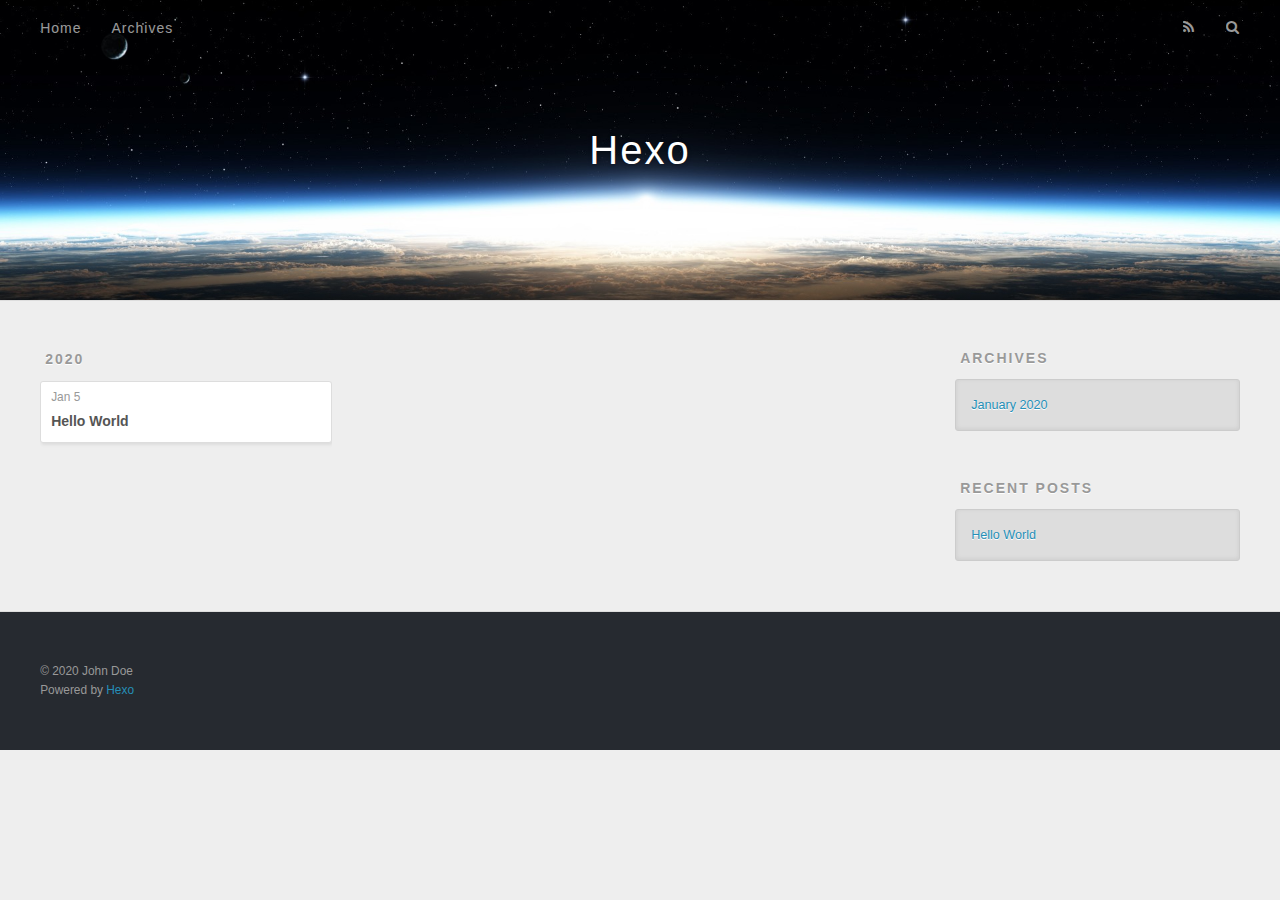
==== archives/index.html @ b9689f58 "Site updated: 2020-01-05 21:32:58" ====
<!DOCTYPE html>
<html>
<head>
  <meta charset="utf-8">
  

  
  <title>Archives | Hexo</title>
  <meta name="viewport" content="width=device-width, initial-scale=1, maximum-scale=1">
  <meta property="og:type" content="website">
<meta property="og:title" content="Hexo">
<meta property="og:url" content="http://yoursite.com/archives/index.html">
<meta property="og:site_name" content="Hexo">
<meta property="og:locale" content="en_US">
<meta property="article:author" content="John Doe">
<meta name="twitter:card" content="summary">
  
    <link rel="alternate" href="/atom.xml" title="Hexo" type="application/atom+xml">
  
  
    <link rel="icon" href="/favicon.png">
  
  
    <link href="//fonts.googleapis.com/css?family=Source+Code+Pro" rel="stylesheet" type="text/css">
  
  
<link rel="stylesheet" href="/css/style.css">

<meta name="generator" content="Hexo 4.2.0"></head>

<body>
  <div id="container">
    <div id="wrap">
      <header id="header">
  <div id="banner"></div>
  <div id="header-outer" class="outer">
    <div id="header-title" class="inner">
      <h1 id="logo-wrap">
        <a href="/" id="logo">Hexo</a>
      </h1>
      
    </div>
    <div id="header-inner" class="inner">
      <nav id="main-nav">
        <a id="main-nav-toggle" class="nav-icon"></a>
        
          <a class="main-nav-link" href="/">Home</a>
        
          <a class="main-nav-link" href="/archives">Archives</a>
        
      </nav>
      <nav id="sub-nav">
        
          <a id="nav-rss-link" class="nav-icon" href="/atom.xml" title="RSS Feed"></a>
        
        <a id="nav-search-btn" class="nav-icon" title="Search"></a>
      </nav>
      <div id="search-form-wrap">
        <form action="//google.com/search" method="get" accept-charset="UTF-8" class="search-form"><input type="search" name="q" class="search-form-input" placeholder="Search"><button type="submit" class="search-form-submit">&#xF002;</button><input type="hidden" name="sitesearch" value="http://yoursite.com"></form>
      </div>
    </div>
  </div>
</header>
      <div class="outer">
        <section id="main">
  
  
    
    
      
      
      <section class="archives-wrap">
        <div class="archive-year-wrap">
          <a href="/archives/2020" class="archive-year">2020</a>
        </div>
        <div class="archives">
    
    <article class="archive-article archive-type-post">
  <div class="archive-article-inner">
    <header class="archive-article-header">
      <a href="/2020/01/05/hello-world/" class="archive-article-date">
  <time datetime="2020-01-05T11:33:21.573Z" itemprop="datePublished">Jan 5</time>
</a>
      
  
    <h1 itemprop="name">
      <a class="archive-article-title" href="/2020/01/05/hello-world/">Hello World</a>
    </h1>
  

    </header>
  </div>
</article>
  
  
    </div></section>
  


</section>
        
          <aside id="sidebar">
  
    

  
    

  
    
  
    
  <div class="widget-wrap">
    <h3 class="widget-title">Archives</h3>
    <div class="widget">
      <ul class="archive-list"><li class="archive-list-item"><a class="archive-list-link" href="/archives/2020/01/">January 2020</a></li></ul>
    </div>
  </div>


  
    
  <div class="widget-wrap">
    <h3 class="widget-title">Recent Posts</h3>
    <div class="widget">
      <ul>
        
          <li>
            <a href="/2020/01/05/hello-world/">Hello World</a>
          </li>
        
      </ul>
    </div>
  </div>

  
</aside>
        
      </div>
      <footer id="footer">
  
  <div class="outer">
    <div id="footer-info" class="inner">
      &copy; 2020 John Doe<br>
      Powered by <a href="http://hexo.io/" target="_blank">Hexo</a>
    </div>
  </div>
</footer>
    </div>
    <nav id="mobile-nav">
  
    <a href="/" class="mobile-nav-link">Home</a>
  
    <a href="/archives" class="mobile-nav-link">Archives</a>
  
</nav>
    

<script src="//ajax.googleapis.com/ajax/libs/jquery/2.0.3/jquery.min.js"></script>


  
<link rel="stylesheet" href="/fancybox/jquery.fancybox.css">

  
<script src="/fancybox/jquery.fancybox.pack.js"></script>




<script src="/js/script.js"></script>




  </div>
</body>
</html>
---- css/style.css ----
body {
  width: 100%;
}
body:before,
body:after {
  content: "";
  display: table;
}
body:after {
  clear: both;
}
html,
body,
div,
span,
applet,
object,
iframe,
h1,
h2,
h3,
h4,
h5,
h6,
p,
blockquote,
pre,
a,
abbr,
acronym,
address,
big,
cite,
code,
del,
dfn,
em,
img,
ins,
kbd,
q,
s,
samp,
small,
strike,
strong,
sub,
sup,
tt,
var,
dl,
dt,
dd,
ol,
ul,
li,
fieldset,
form,
label,
legend,
table,
caption,
tbody,
tfoot,
thead,
tr,
th,
td {
  margin: 0;
  padding: 0;
  border: 0;
  outline: 0;
  font-weight: inherit;
  font-style: inherit;
  font-family: inherit;
  font-size: 100%;
  vertical-align: baseline;
}
body {
  line-height: 1;
  color: #000;
  background: #fff;
}
ol,
ul {
  list-style: none;
}
table {
  border-collapse: separate;
  border-spacing: 0;
  vertical-align: middle;
}
caption,
th,
td {
  text-align: left;
  font-weight: normal;
  vertical-align: middle;
}
a img {
  border: none;
}
input,
button {
  margin: 0;
  padding: 0;
}
input::-moz-focus-inner,
button::-moz-focus-inner {
  border: 0;
  padding: 0;
}
@font-face {
  font-family: FontAwesome;
  font-style: normal;
  font-weight: normal;
  src: url("fonts/fontawesome-webfont.eot?v=#4.0.3");
  src: url("fonts/fontawesome-webfont.eot?#iefix&v=#4.0.3") format("embedded-opentype"), url("fonts/fontawesome-webfont.woff?v=#4.0.3") format("woff"), url("fonts/fontawesome-webfont.ttf?v=#4.0.3") format("truetype"), url("fonts/fontawesome-webfont.svg#fontawesomeregular?v=#4.0.3") format("svg");
}
html,
body,
#container {
  height: 100%;
}
body {
  background: #eee;
  font: 14px -apple-system, BlinkMacSystemFont, "Segoe UI", "Roboto", "Oxygen", "Ubuntu", "Cantarell", "Fira Sans", "Droid Sans", "Helvetica Neue", sans-serif;
  -webkit-text-size-adjust: 100%;
}
.outer {
  max-width: 1220px;
  margin: 0 auto;
  padding: 0 20px;
}
.outer:before,
.outer:after {
  content: "";
  display: table;
}
.outer:after {
  clear: both;
}
.inner {
  display: inline;
  float: left;
  width: 98.33333333333333%;
  margin: 0 0.833333333333333%;
}
.left,
.alignleft {
  float: left;
}
.right,
.alignright {
  float: right;
}
.clear {
  clear: both;
}
#container {
  position: relative;
}
.mobile-nav-on {
  overflow: hidden;
}
#wrap {
  height: 100%;
  width: 100%;
  position: absolute;
  top: 0;
  left: 0;
  -webkit-transition: 0.2s ease-out;
  -moz-transition: 0.2s ease-out;
  -ms-transition: 0.2s ease-out;
  transition: 0.2s ease-out;
  z-index: 1;
  background: #eee;
}
.mobile-nav-on #wrap {
  left: 280px;
}
@media screen and (min-width: 768px) {
  #main {
    display: inline;
    float: left;
    width: 73.33333333333333%;
    margin: 0 0.833333333333333%;
  }
}
.article-date,
.article-category-link,
.archive-year,
.widget-title {
  text-decoration: none;
  text-transform: uppercase;
  letter-spacing: 2px;
  color: #999;
  margin-bottom: 1em;
  margin-left: 5px;
  line-height: 1em;
  text-shadow: 0 1px #fff;
  font-weight: bold;
}
.article-inner,
.archive-article-inner {
  background: #fff;
  -webkit-box-shadow: 1px 2px 3px #ddd;
  box-shadow: 1px 2px 3px #ddd;
  border: 1px solid #ddd;
  border-radius: 3px;
}
.article-entry h1,
.widget h1 {
  font-size: 2em;
}
.article-entry h2,
.widget h2 {
  font-size: 1.5em;
}
.article-entry h3,
.widget h3 {
  font-size: 1.3em;
}
.article-entry h4,
.widget h4 {
  font-size: 1.2em;
}
.article-entry h5,
.widget h5 {
  font-size: 1em;
}
.article-entry h6,
.widget h6 {
  font-size: 1em;
  color: #999;
}
.article-entry hr,
.widget hr {
  border: 1px dashed #ddd;
}
.article-entry strong,
.widget strong {
  font-weight: bold;
}
.article-entry em,
.widget em,
.article-entry cite,
.widget cite {
  font-style: italic;
}
.article-entry sup,
.widget sup,
.article-entry sub,
.widget sub {
  font-size: 0.75em;
  line-height: 0;
  position: relative;
  vertical-align: baseline;
}
.article-entry sup,
.widget sup {
  top: -0.5em;
}
.article-entry sub,
.widget sub {
  bottom: -0.2em;
}
.article-entry small,
.widget small {
  font-size: 0.85em;
}
.article-entry acronym,
.widget acronym,
.article-entry abbr,
.widget abbr {
  border-bottom: 1px dotted;
}
.article-entry ul,
.widget ul,
.article-entry ol,
.widget ol,
.article-entry dl,
.widget dl {
  margin: 0 20px;
  line-height: 1.6em;
}
.article-entry ul ul,
.widget ul ul,
.article-entry ol ul,
.widget ol ul,
.article-entry ul ol,
.widget ul ol,
.article-entry ol ol,
.widget ol ol {
  margin-top: 0;
  margin-bottom: 0;
}
.article-entry ul,
.widget ul {
  list-style: disc;
}
.article-entry ol,
.widget ol {
  list-style: decimal;
}
.article-entry dt,
.widget dt {
  font-weight: bold;
}
#header {
  height: 300px;
  position: relative;
  border-bottom: 1px solid #ddd;
}
#header:before,
#header:after {
  content: "";
  position: absolute;
  left: 0;
  right: 0;
  height: 40px;
}
#header:before {
  top: 0;
  background: -webkit-linear-gradient(rgba(0,0,0,0.2), transparent);
  background: -moz-linear-gradient(rgba(0,0,0,0.2), transparent);
  background: -ms-linear-gradient(rgba(0,0,0,0.2), transparent);
  background: linear-gradient(rgba(0,0,0,0.2), transparent);
}
#header:after {
  bottom: 0;
  background: -webkit-linear-gradient(transparent, rgba(0,0,0,0.2));
  background: -moz-linear-gradient(transparent, rgba(0,0,0,0.2));
  background: -ms-linear-gradient(transparent, rgba(0,0,0,0.2));
  background: linear-gradient(transparent, rgba(0,0,0,0.2));
}
#header-outer {
  height: 100%;
  position: relative;
}
#header-inner {
  position: relative;
  overflow: hidden;
}
#banner {
  position: absolute;
  top: 0;
  left: 0;
  width: 100%;
  height: 100%;
  background: url("images/banner.jpg") center #000;
  -webkit-background-size: cover;
  -moz-background-size: cover;
  background-size: cover;
  z-index: -1;
}
#header-title {
  text-align: center;
  height: 40px;
  position: absolute;
  top: 50%;
  left: 0;
  margin-top: -20px;
}
#logo,
#subtitle {
  text-decoration: none;
  color: #fff;
  font-weight: 300;
  text-shadow: 0 1px 4px rgba(0,0,0,0.3);
}
#logo {
  font-size: 40px;
  line-height: 40px;
  letter-spacing: 2px;
}
#subtitle {
  font-size: 16px;
  line-height: 16px;
  letter-spacing: 1px;
}
#subtitle-wrap {
  margin-top: 16px;
}
#main-nav {
  float: left;
  margin-left: -15px;
}
.nav-icon,
.main-nav-link {
  float: left;
  color: #fff;
  opacity: 0.6;
  text-decoration: none;
  text-shadow: 0 1px rgba(0,0,0,0.2);
  -webkit-transition: opacity 0.2s;
  -moz-transition: opacity 0.2s;
  -ms-transition: opacity 0.2s;
  transition: opacity 0.2s;
  display: block;
  padding: 20px 15px;
}
.nav-icon:hover,
.main-nav-link:hover {
  opacity: 1;
}
.nav-icon {
  font-family: FontAwesome;
  text-align: center;
  font-size: 14px;
  width: 14px;
  height: 14px;
  padding: 20px 15px;
  position: relative;
  cursor: pointer;
}
.main-nav-link {
  font-weight: 300;
  letter-spacing: 1px;
}
@media screen and (max-width: 479px) {
  .main-nav-link {
    display: none;
  }
}
#main-nav-toggle {
  display: none;
}
#main-nav-toggle:before {
  content: "\f0c9";
}
@media screen and (max-width: 479px) {
  #main-nav-toggle {
    display: block;
  }
}
#sub-nav {
  float: right;
  margin-right: -15px;
}
#nav-rss-link:before {
  content: "\f09e";
}
#nav-search-btn:before {
  content: "\f002";
}
#search-form-wrap {
  position: absolute;
  top: 15px;
  width: 150px;
  height: 30px;
  right: -150px;
  opacity: 0;
  -webkit-transition: 0.2s ease-out;
  -moz-transition: 0.2s ease-out;
  -ms-transition: 0.2s ease-out;
  transition: 0.2s ease-out;
}
#search-form-wrap.on {
  opacity: 1;
  right: 0;
}
@media screen and (max-width: 479px) {
  #search-form-wrap {
    width: 100%;
    right: -100%;
  }
}
.search-form {
  position: absolute;
  top: 0;
  left: 0;
  right: 0;
  background: #fff;
  padding: 5px 15px;
  border-radius: 15px;
  -webkit-box-shadow: 0 0 10px rgba(0,0,0,0.3);
  box-shadow: 0 0 10px rgba(0,0,0,0.3);
}
.search-form-input {
  border: none;
  background: none;
  color: #555;
  width: 100%;
  font: 13px -apple-system, BlinkMacSystemFont, "Segoe UI", "Roboto", "Oxygen", "Ubuntu", "Cantarell", "Fira Sans", "Droid Sans", "Helvetica Neue", sans-serif;
  outline: none;
}
.search-form-input::-webkit-search-results-decoration,
.search-form-input::-webkit-search-cancel-button {
  -webkit-appearance: none;
}
.search-form-submit {
  position: absolute;
  top: 50%;
  right: 10px;
  margin-top: -7px;
  font: 13px FontAwesome;
  border: none;
  background: none;
  color: #bbb;
  cursor: pointer;
}
.search-form-submit:hover,
.search-form-submit:focus {
  color: #777;
}
.article {
  margin: 50px 0;
}
.article-inner {
  overflow: hidden;
}
.article-meta:before,
.article-meta:after {
  content: "";
  display: table;
}
.article-meta:after {
  clear: both;
}
.article-date {
  float: left;
}
.article-category {
  float: left;
  line-height: 1em;
  color: #ccc;
  text-shadow: 0 1px #fff;
  margin-left: 8px;
}
.article-category:before {
  content: "\2022";
}
.article-category-link {
  margin: 0 12px 1em;
}
.article-header {
  padding: 20px 20px 0;
}
.article-title {
  text-decoration: none;
  font-size: 2em;
  font-weight: bold;
  color: #555;
  line-height: 1.1em;
  -webkit-transition: color 0.2s;
  -moz-transition: color 0.2s;
  -ms-transition: color 0.2s;
  transition: color 0.2s;
}
a.article-title:hover {
  color: #258fb8;
}
.article-entry {
  color: #555;
  padding: 0 20px;
}
.article-entry:before,
.article-entry:after {
  content: "";
  display: table;
}
.article-entry:after {
  clear: both;
}
.article-entry p,
.article-entry table {
  line-height: 1.6em;
  margin: 1.6em 0;
}
.article-entry h1,
.article-entry h2,
.article-entry h3,
.article-entry h4,
.article-entry h5,
.article-entry h6 {
  font-weight: bold;
}
.article-entry h1,
.article-entry h2,
.article-entry h3,
.article-entry h4,
.article-entry h5,
.article-entry h6 {
  line-height: 1.1em;
  margin: 1.1em 0;
}
.article-entry a {
  color: #258fb8;
  text-decoration: none;
}
.article-entry a:hover {
  text-decoration: underline;
}
.article-entry ul,
.article-entry ol,
.article-entry dl {
  margin-top: 1.6em;
  margin-bottom: 1.6em;
}
.article-entry img,
.article-entry video {
  max-width: 100%;
  height: auto;
  display: block;
  margin: auto;
}
.article-entry iframe {
  border: none;
}
.article-entry table {
  width: 100%;
  border-collapse: collapse;
  border-spacing: 0;
}
.article-entry th {
  font-weight: bold;
  border-bottom: 3px solid #ddd;
  padding-bottom: 0.5em;
}
.article-entry td {
  border-bottom: 1px solid #ddd;
  padding: 10px 0;
}
.article-entry blockquote {
  font-family: Georgia, "Times New Roman", serif;
  font-size: 1.4em;
  margin: 1.6em 20px;
  text-align: center;
}
.article-entry blockquote footer {
  font-size: 14px;
  margin: 1.6em 0;
  font-family: -apple-system, BlinkMacSystemFont, "Segoe UI", "Roboto", "Oxygen", "Ubuntu", "Cantarell", "Fira Sans", "Droid Sans", "Helvetica Neue", sans-serif;
}
.article-entry blockquote footer cite:before {
  content: "—";
  padding: 0 0.5em;
}
.article-entry .pullquote {
  text-align: left;
  width: 45%;
  margin: 0;
}
.article-entry .pullquote.left {
  margin-left: 0.5em;
  margin-right: 1em;
}
.article-entry .pullquote.right {
  margin-right: 0.5em;
  margin-left: 1em;
}
.article-entry .caption {
  color: #999;
  display: block;
  font-size: 0.9em;
  margin-top: 0.5em;
  position: relative;
  text-align: center;
}
.article-entry .video-container {
  position: relative;
  padding-top: 56.25%;
  height: 0;
  overflow: hidden;
}
.article-entry .video-container iframe,
.article-entry .video-container object,
.article-entry .video-container embed {
  position: absolute;
  top: 0;
  left: 0;
  width: 100%;
  height: 100%;
  margin-top: 0;
}
.article-more-link a {
  display: inline-block;
  line-height: 1em;
  padding: 6px 15px;
  border-radius: 15px;
  background: #eee;
  color: #999;
  text-shadow: 0 1px #fff;
  text-decoration: none;
}
.article-more-link a:hover {
  background: #258fb8;
  color: #fff;
  text-decoration: none;
  text-shadow: 0 1px #1e7293;
}
.article-footer {
  font-size: 0.85em;
  line-height: 1.6em;
  border-top: 1px solid #ddd;
  padding-top: 1.6em;
  margin: 0 20px 20px;
}
.article-footer:before,
.article-footer:after {
  content: "";
  display: table;
}
.article-footer:after {
  clear: both;
}
.article-footer a {
  color: #999;
  text-decoration: none;
}
.article-footer a:hover {
  color: #555;
}
.article-tag-list-item {
  float: left;
  margin-right: 10px;
}
.article-tag-list-link:before {
  content: "#";
}
.article-comment-link {
  float: right;
}
.article-comment-link:before {
  content: "\f075";
  font-family: FontAwesome;
  padding-right: 8px;
}
.article-share-link {
  cursor: pointer;
  float: right;
  margin-left: 20px;
}
.article-share-link:before {
  content: "\f064";
  font-family: FontAwesome;
  padding-right: 6px;
}
#article-nav {
  position: relative;
}
#article-nav:before,
#article-nav:after {
  content: "";
  display: table;
}
#article-nav:after {
  clear: both;
}
@media screen and (min-width: 768px) {
  #article-nav {
    margin: 50px 0;
  }
  #article-nav:before {
    width: 8px;
    height: 8px;
    position: absolute;
    top: 50%;
    left: 50%;
    margin-top: -4px;
    margin-left: -4px;
    content: "";
    border-radius: 50%;
    background: #ddd;
    -webkit-box-shadow: 0 1px 2px #fff;
    box-shadow: 0 1px 2px #fff;
  }
}
.article-nav-link-wrap {
  text-decoration: none;
  text-shadow: 0 1px #fff;
  color: #999;
  -webkit-box-sizing: border-box;
  -moz-box-sizing: border-box;
  box-sizing: border-box;
  margin-top: 50px;
  text-align: center;
  display: block;
}
.article-nav-link-wrap:hover {
  color: #555;
}
@media screen and (min-width: 768px) {
  .article-nav-link-wrap {
    width: 50%;
    margin-top: 0;
  }
}
@media screen and (min-width: 768px) {
  #article-nav-newer {
    float: left;
    text-align: right;
    padding-right: 20px;
  }
}
@media screen and (min-width: 768px) {
  #article-nav-older {
    float: right;
    text-align: left;
    padding-left: 20px;
  }
}
.article-nav-caption {
  text-transform: uppercase;
  letter-spacing: 2px;
  color: #ddd;
  line-height: 1em;
  font-weight: bold;
}
#article-nav-newer .article-nav-caption {
  margin-right: -2px;
}
.article-nav-title {
  font-size: 0.85em;
  line-height: 1.6em;
  margin-top: 0.5em;
}
.article-share-box {
  position: absolute;
  display: none;
  background: #fff;
  -webkit-box-shadow: 1px 2px 10px rgba(0,0,0,0.2);
  box-shadow: 1px 2px 10px rgba(0,0,0,0.2);
  border-radius: 3px;
  margin-left: -145px;
  overflow: hidden;
  z-index: 1;
}
.article-share-box.on {
  display: block;
}
.article-share-input {
  width: 100%;
  background: none;
  -webkit-box-sizing: border-box;
  -moz-box-sizing: border-box;
  box-sizing: border-box;
  font: 14px -apple-system, BlinkMacSystemFont, "Segoe UI", "Roboto", "Oxygen", "Ubuntu", "Cantarell", "Fira Sans", "Droid Sans", "Helvetica Neue", sans-serif;
  padding: 0 15px;
  color: #555;
  outline: none;
  border: 1px solid #ddd;
  border-radius: 3px 3px 0 0;
  height: 36px;
  line-height: 36px;
}
.article-share-links {
  background: #eee;
}
.article-share-links:before,
.article-share-links:after {
  content: "";
  display: table;
}
.article-share-links:after {
  clear: both;
}
.article-share-twitter,
.article-share-facebook,
.article-share-pinterest,
.article-share-google {
  width: 50px;
  height: 36px;
  display: block;
  float: left;
  position: relative;
  color: #999;
  text-shadow: 0 1px #fff;
}
.article-share-twitter:before,
.article-share-facebook:before,
.article-share-pinterest:before,
.article-share-google:before {
  font-size: 20px;
  font-family: FontAwesome;
  width: 20px;
  height: 20px;
  position: absolute;
  top: 50%;
  left: 50%;
  margin-top: -10px;
  margin-left: -10px;
  text-align: center;
}
.article-share-twitter:hover,
.article-share-facebook:hover,
.article-share-pinterest:hover,
.article-share-google:hover {
  color: #fff;
}
.article-share-twitter:before {
  content: "\f099";
}
.article-share-twitter:hover {
  background: #00aced;
  text-shadow: 0 1px #008abe;
}
.article-share-facebook:before {
  content: "\f09a";
}
.article-share-facebook:hover {
  background: #3b5998;
  text-shadow: 0 1px #2f477a;
}
.article-share-pinterest:before {
  content: "\f0d2";
}
.article-share-pinterest:hover {
  background: #cb2027;
  text-shadow: 0 1px #a21a1f;
}
.article-share-google:before {
  content: "\f0d5";
}
.article-share-google:hover {
  background: #dd4b39;
  text-shadow: 0 1px #be3221;
}
.article-gallery {
  background: #000;
  position: relative;
}
.article-gallery-photos {
  position: relative;
  overflow: hidden;
}
.article-gallery-img {
  display: none;
  max-width: 100%;
}
.article-gallery-img:first-child {
  display: block;
}
.article-gallery-img.loaded {
  position: absolute;
  display: block;
}
.article-gallery-img img {
  display: block;
  max-width: 100%;
  margin: 0 auto;
}
#comments {
  background: #fff;
  -webkit-box-shadow: 1px 2px 3px #ddd;
  box-shadow: 1px 2px 3px #ddd;
  padding: 20px;
  border: 1px solid #ddd;
  border-radius: 3px;
  margin: 50px 0;
}
#comments a {
  color: #258fb8;
}
.archives-wrap {
  margin: 50px 0;
}
.archives:before,
.archives:after {
  content: "";
  display: table;
}
.archives:after {
  clear: both;
}
.archive-year-wrap {
  margin-bottom: 1em;
}
.archives {
  -webkit-column-gap: 10px;
  -moz-column-gap: 10px;
  column-gap: 10px;
}
@media screen and (min-width: 480px) and (max-width: 767px) {
  .archives {
    -webkit-column-count: 2;
    -moz-column-count: 2;
    column-count: 2;
  }
}
@media screen and (min-width: 768px) {
  .archives {
    -webkit-column-count: 3;
    -moz-column-count: 3;
    column-count: 3;
  }
}
.archive-article {
  -webkit-column-break-inside: avoid;
  page-break-inside: avoid;
  overflow: hidden;
  break-inside: avoid-column;
}
.archive-article-inner {
  padding: 10px;
  margin-bottom: 15px;
}
.archive-article-title {
  text-decoration: none;
  font-weight: bold;
  color: #555;
  -webkit-transition: color 0.2s;
  -moz-transition: color 0.2s;
  -ms-transition: color 0.2s;
  transition: color 0.2s;
  line-height: 1.6em;
}
.archive-article-title:hover {
  color: #258fb8;
}
.archive-article-footer {
  margin-top: 1em;
}
.archive-article-date {
  color: #999;
  text-decoration: none;
  font-size: 0.85em;
  line-height: 1em;
  margin-bottom: 0.5em;
  display: block;
}
#page-nav {
  margin: 50px auto;
  background: #fff;
  -webkit-box-shadow: 1px 2px 3px #ddd;
  box-shadow: 1px 2px 3px #ddd;
  border: 1px solid #ddd;
  border-radius: 3px;
  text-align: center;
  color: #999;
  overflow: hidden;
}
#page-nav:before,
#page-nav:after {
  content: "";
  display: table;
}
#page-nav:after {
  clear: both;
}
#page-nav a,
#page-nav span {
  padding: 10px 20px;
  line-height: 1;
  height: 2ex;
}
#page-nav a {
  color: #999;
  text-decoration: none;
}
#page-nav a:hover {
  background: #999;
  color: #fff;
}
#page-nav .prev {
  float: left;
}
#page-nav .next {
  float: right;
}
#page-nav .page-number {
  display: inline-block;
}
@media screen and (max-width: 479px) {
  #page-nav .page-number {
    display: none;
  }
}
#page-nav .current {
  color: #555;
  font-weight: bold;
}
#page-nav .space {
  color: #ddd;
}
#footer {
  background: #262a30;
  padding: 50px 0;
  border-top: 1px solid #ddd;
  color: #999;
}
#footer a {
  color: #258fb8;
  text-decoration: none;
}
#footer a:hover {
  text-decoration: underline;
}
#footer-info {
  line-height: 1.6em;
  font-size: 0.85em;
}
.article-entry pre,
.article-entry .highlight {
  background: #2d2d2d;
  margin: 0 -20px;
  padding: 15px 20px;
  border-style: solid;
  border-color: #ddd;
  border-width: 1px 0;
  overflow: auto;
  color: #ccc;
  line-height: 22.400000000000002px;
}
.article-entry .highlight .gutter pre,
.article-entry .gist .gist-file .gist-data .line-numbers {
  color: #666;
  font-size: 0.85em;
}
.article-entry pre,
.article-entry code {
  font-family: "Source Code Pro", Consolas, Monaco, Menlo, Consolas, monospace;
}
.article-entry code {
  background: #eee;
  text-shadow: 0 1px #fff;
  padding: 0 0.3em;
}
.article-entry pre code {
  background: none;
  text-shadow: none;
  padding: 0;
}
.article-entry .highlight pre {
  border: none;
  margin: 0;
  padding: 0;
}
.article-entry .highlight table {
  margin: 0;
  width: auto;
}
.article-entry .highlight td {
  border: none;
  padding: 0;
}
.article-entry .highlight figcaption {
  font-size: 0.85em;
  color: #999;
  line-height: 1em;
  margin-bottom: 1em;
}
.article-entry .highlight figcaption:before,
.article-entry .highlight figcaption:after {
  content: "";
  display: table;
}
.article-entry .highlight figcaption:after {
  clear: both;
}
.article-entry .highlight figcaption a {
  float: right;
}
.article-entry .highlight .gutter pre {
  text-align: right;
  padding-right: 20px;
}
.article-entry .highlight .line {
  height: 22.400000000000002px;
}
.article-entry .highlight .line.marked {
  background: #515151;
}
.article-entry .gist {
  margin: 0 -20px;
  border-style: solid;
  border-color: #ddd;
  border-width: 1px 0;
  background: #2d2d2d;
  padding: 15px 20px 15px 0;
}
.article-entry .gist .gist-file {
  border: none;
  font-family: "Source Code Pro", Consolas, Monaco, Menlo, Consolas, monospace;
  margin: 0;
}
.article-entry .gist .gist-file .gist-data {
  background: none;
  border: none;
}
.article-entry .gist .gist-file .gist-data .line-numbers {
  background: none;
  border: none;
  padding: 0 20px 0 0;
}
.article-entry .gist .gist-file .gist-data .line-data {
  padding: 0 !important;
}
.article-entry .gist .gist-file .highlight {
  margin: 0;
  padding: 0;
  border: none;
}
.article-entry .gist .gist-file .gist-meta {
  background: #2d2d2d;
  color: #999;
  font: 0.85em -apple-system, BlinkMacSystemFont, "Segoe UI", "Roboto", "Oxygen", "Ubuntu", "Cantarell", "Fira Sans", "Droid Sans", "Helvetica Neue", sans-serif;
  text-shadow: 0 0;
  padding: 0;
  margin-top: 1em;
  margin-left: 20px;
}
.article-entry .gist .gist-file .gist-meta a {
  color: #258fb8;
  font-weight: normal;
}
.article-entry .gist .gist-file .gist-meta a:hover {
  text-decoration: underline;
}
pre .comment,
pre .title {
  color: #999;
}
pre .variable,
pre .attribute,
pre .tag,
pre .regexp,
pre .ruby .constant,
pre .xml .tag .title,
pre .xml .pi,
pre .xml .doctype,
pre .html .doctype,
pre .css .id,
pre .css .class,
pre .css .pseudo {
  color: #f2777a;
}
pre .number,
pre .preprocessor,
pre .built_in,
pre .literal,
pre .params,
pre .constant {
  color: #f99157;
}
pre .class,
pre .ruby .class .title,
pre .css .rules .attribute {
  color: #9c9;
}
pre .string,
pre .value,
pre .inheritance,
pre .header,
pre .ruby .symbol,
pre .xml .cdata {
  color: #9c9;
}
pre .css .hexcolor {
  color: #6cc;
}
pre .function,
pre .python .decorator,
pre .python .title,
pre .ruby .function .title,
pre .ruby .title .keyword,
pre .perl .sub,
pre .javascript .title,
pre .coffeescript .title {
  color: #69c;
}
pre .keyword,
pre .javascript .function {
  color: #c9c;
}
@media screen and (max-width: 479px) {
  #mobile-nav {
    position: absolute;
    top: 0;
    left: 0;
    width: 280px;
    height: 100%;
    background: #191919;
    border-right: 1px solid #fff;
  }
}
@media screen and (max-width: 479px) {
  .mobile-nav-link {
    display: block;
    color: #999;
    text-decoration: none;
    padding: 15px 20px;
    font-weight: bold;
  }
  .mobile-nav-link:hover {
    color: #fff;
  }
}
@media screen and (min-width: 768px) {
  #sidebar {
    display: inline;
    float: left;
    width: 23.333333333333332%;
    margin: 0 0.833333333333333%;
  }
}
.widget-wrap {
  margin: 50px 0;
}
.widget {
  color: #777;
  text-shadow: 0 1px #fff;
  background: #ddd;
  -webkit-box-shadow: 0 -1px 4px #ccc inset;
  box-shadow: 0 -1px 4px #ccc inset;
  border: 1px solid #ccc;
  padding: 15px;
  border-radius: 3px;
}
.widget a {
  color: #258fb8;
  text-decoration: none;
}
.widget a:hover {
  text-decoration: underline;
}
.widget ul ul,
.widget ol ul,
.widget dl ul,
.widget ul ol,
.widget ol ol,
.widget dl ol,
.widget ul dl,
.widget ol dl,
.widget dl dl {
  margin-left: 15px;
  list-style: disc;
}
.widget {
  line-height: 1.6em;
  word-wrap: break-word;
  font-size: 0.9em;
}
.widget ul,
.widget ol {
  list-style: none;
  margin: 0;
}
.widget ul ul,
.widget ol ul,
.widget ul ol,
.widget ol ol {
  margin: 0 20px;
}
.widget ul ul,
.widget ol ul {
  list-style: disc;
}
.widget ul ol,
.widget ol ol {
  list-style: decimal;
}
.category-list-count,
.tag-list-count,
.archive-list-count {
  padding-left: 5px;
  color: #999;
  font-size: 0.85em;
}
.category-list-count:before,
.tag-list-count:before,
.archive-list-count:before {
  content: "(";
}
.category-list-count:after,
.tag-list-count:after,
.archive-list-count:after {
  content: ")";
}
.tagcloud a {
  margin-right: 5px;
  display: inline-block;
}
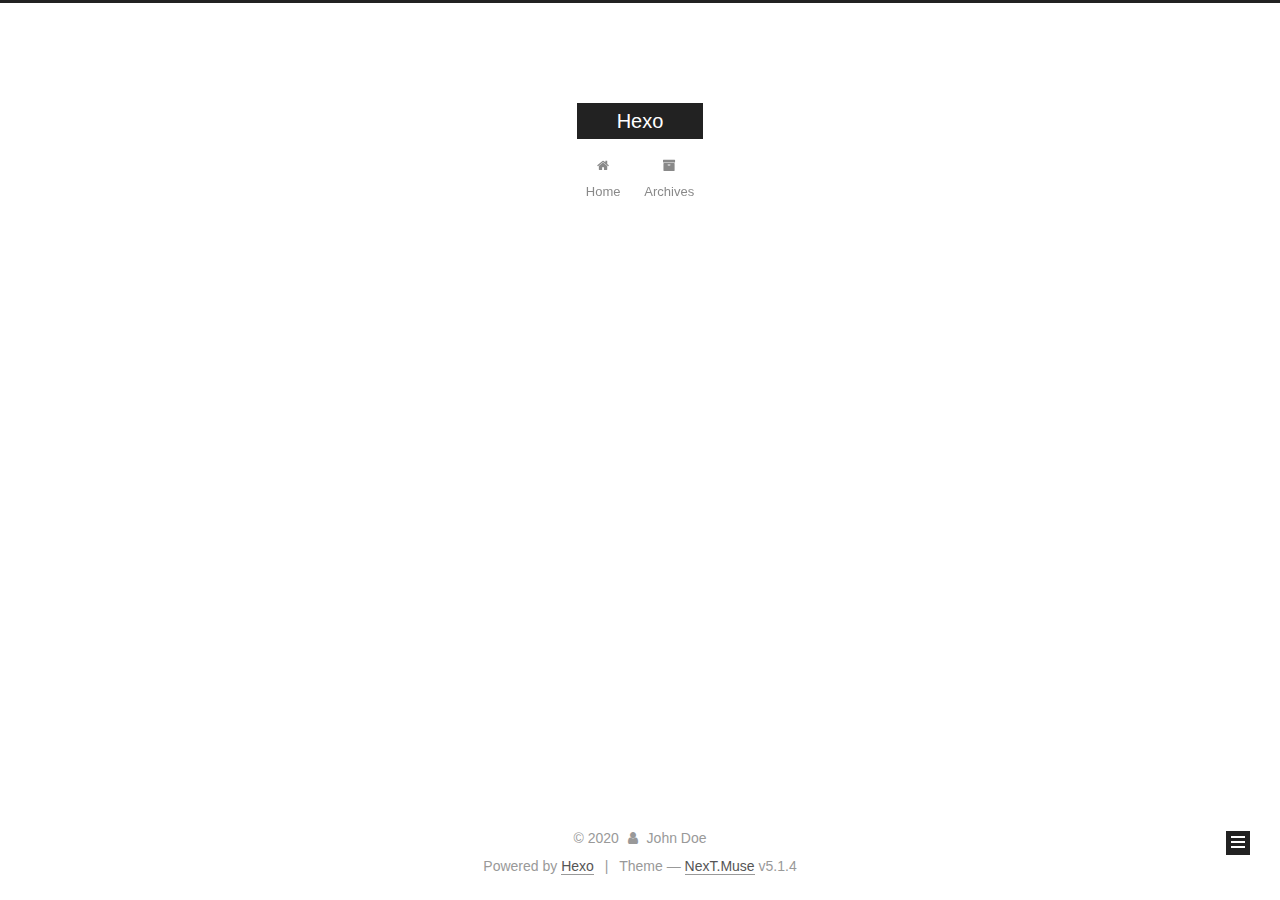
==== commit 4323f5ad: "Site updated: 2020-01-29 20:33:16" ====
--- a/archives/index.html
+++ b/archives/index.html
@@ -1,178 +1,588 @@
 <!DOCTYPE html>
-<html>
+
+
+
+  
+
+
+<html class="theme-next muse use-motion" lang="en">
 <head>
-  <meta charset="utf-8">
-  
-
-  
-  <title>Archives | Hexo</title>
-  <meta name="viewport" content="width=device-width, initial-scale=1, maximum-scale=1">
-  <meta property="og:type" content="website">
+  <meta charset="UTF-8"/>
+<meta http-equiv="X-UA-Compatible" content="IE=edge" />
+<meta name="viewport" content="width=device-width, initial-scale=1, maximum-scale=1"/>
+<meta name="theme-color" content="#222">
+
+
+
+
+
+
+
+
+
+<meta http-equiv="Cache-Control" content="no-transform" />
+<meta http-equiv="Cache-Control" content="no-siteapp" />
+
+
+
+
+
+
+
+
+
+
+
+
+
+
+
+
+  
+  
+  <link href="/lib/fancybox/source/jquery.fancybox.css?v=2.1.5" rel="stylesheet" type="text/css" />
+
+
+
+
+
+
+
+<link href="/lib/font-awesome/css/font-awesome.min.css?v=4.6.2" rel="stylesheet" type="text/css" />
+
+<link href="/css/main.css?v=5.1.4" rel="stylesheet" type="text/css" />
+
+
+  <link rel="apple-touch-icon" sizes="180x180" href="/images/apple-touch-icon-next.png?v=5.1.4">
+
+
+  <link rel="icon" type="image/png" sizes="32x32" href="/images/favicon-32x32-next.png?v=5.1.4">
+
+
+  <link rel="icon" type="image/png" sizes="16x16" href="/images/favicon-16x16-next.png?v=5.1.4">
+
+
+  <link rel="mask-icon" href="/images/logo.svg?v=5.1.4" color="#222">
+
+
+
+
+
+  <meta name="keywords" content="Hexo, NexT" />
+
+
+
+
+
+
+
+
+
+
+<meta property="og:type" content="website">
 <meta property="og:title" content="Hexo">
 <meta property="og:url" content="http://yoursite.com/archives/index.html">
 <meta property="og:site_name" content="Hexo">
 <meta property="og:locale" content="en_US">
 <meta property="article:author" content="John Doe">
 <meta name="twitter:card" content="summary">
-  
-    <link rel="alternate" href="/atom.xml" title="Hexo" type="application/atom+xml">
-  
-  
-    <link rel="icon" href="/favicon.png">
-  
-  
-    <link href="//fonts.googleapis.com/css?family=Source+Code+Pro" rel="stylesheet" type="text/css">
-  
-  
-<link rel="stylesheet" href="/css/style.css">
+
+
+
+<script type="text/javascript" id="hexo.configurations">
+  var NexT = window.NexT || {};
+  var CONFIG = {
+    root: '/',
+    scheme: 'Muse',
+    version: '5.1.4',
+    sidebar: {"position":"left","display":"post","offset":12,"b2t":false,"scrollpercent":false,"onmobile":false},
+    fancybox: true,
+    tabs: true,
+    motion: {"enable":true,"async":false,"transition":{"post_block":"fadeIn","post_header":"slideDownIn","post_body":"slideDownIn","coll_header":"slideLeftIn","sidebar":"slideUpIn"}},
+    duoshuo: {
+      userId: '0',
+      author: 'Author'
+    },
+    algolia: {
+      applicationID: '',
+      apiKey: '',
+      indexName: '',
+      hits: {"per_page":10},
+      labels: {"input_placeholder":"Search for Posts","hits_empty":"We didn't find any results for the search: ${query}","hits_stats":"${hits} results found in ${time} ms"}
+    }
+  };
+</script>
+
+
+
+  <link rel="canonical" href="http://yoursite.com/archives/"/>
+
+
+
+
+
+  <title>Archive | Hexo</title>
+  
+
+
+
+
+
+
+
 
 <meta name="generator" content="Hexo 4.2.0"></head>
 
-<body>
-  <div id="container">
-    <div id="wrap">
-      <header id="header">
-  <div id="banner"></div>
-  <div id="header-outer" class="outer">
-    <div id="header-title" class="inner">
-      <h1 id="logo-wrap">
-        <a href="/" id="logo">Hexo</a>
-      </h1>
-      
+<body itemscope itemtype="http://schema.org/WebPage" lang="en">
+
+  
+  
+    
+  
+
+  <div class="container sidebar-position-left page-archive">
+    <div class="headband"></div>
+
+    <header id="header" class="header" itemscope itemtype="http://schema.org/WPHeader">
+      <div class="header-inner"><div class="site-brand-wrapper">
+  <div class="site-meta ">
+    
+
+    <div class="custom-logo-site-title">
+      <a href="/"  class="brand" rel="start">
+        <span class="logo-line-before"><i></i></span>
+        <span class="site-title">Hexo</span>
+        <span class="logo-line-after"><i></i></span>
+      </a>
     </div>
-    <div id="header-inner" class="inner">
-      <nav id="main-nav">
-        <a id="main-nav-toggle" class="nav-icon"></a>
-        
-          <a class="main-nav-link" href="/">Home</a>
-        
-          <a class="main-nav-link" href="/archives">Archives</a>
-        
-      </nav>
-      <nav id="sub-nav">
-        
-          <a id="nav-rss-link" class="nav-icon" href="/atom.xml" title="RSS Feed"></a>
-        
-        <a id="nav-search-btn" class="nav-icon" title="Search"></a>
-      </nav>
-      <div id="search-form-wrap">
-        <form action="//google.com/search" method="get" accept-charset="UTF-8" class="search-form"><input type="search" name="q" class="search-form-input" placeholder="Search"><button type="submit" class="search-form-submit">&#xF002;</button><input type="hidden" name="sitesearch" value="http://yoursite.com"></form>
+      
+        <p class="site-subtitle"></p>
+      
+  </div>
+
+  <div class="site-nav-toggle">
+    <button>
+      <span class="btn-bar"></span>
+      <span class="btn-bar"></span>
+      <span class="btn-bar"></span>
+    </button>
+  </div>
+</div>
+
+<nav class="site-nav">
+  
+
+  
+    <ul id="menu" class="menu">
+      
+        
+        <li class="menu-item menu-item-home">
+          <a href="/%20" rel="section">
+            
+              <i class="menu-item-icon fa fa-fw fa-home"></i> <br />
+            
+            Home
+          </a>
+        </li>
+      
+        
+        <li class="menu-item menu-item-archives">
+          <a href="/archives/%20" rel="section">
+            
+              <i class="menu-item-icon fa fa-fw fa-archive"></i> <br />
+            
+            Archives
+          </a>
+        </li>
+      
+
+      
+    </ul>
+  
+
+  
+</nav>
+
+
+
+ </div>
+    </header>
+
+    <main id="main" class="main">
+      <div class="main-inner">
+        <div class="content-wrap">
+          <div id="content" class="content">
+            
+
+  
+  
+  
+  <div class="post-block archive">
+    <div id="posts" class="posts-collapse">
+      <span class="archive-move-on"></span>
+
+      <span class="archive-page-counter">
+        
+        
+        
+          
+        
+        Um..! 2 posts in total. Keep on posting.
+      </span>
+
+      
+
+        
+        
+        
+
+        
+          
+          <div class="collection-title">
+            <h1 class="archive-year" id="archive-year-2020">2020</h1>
+          </div>
+        
+        
+
+        
+
+  <article class="post post-type-normal" itemscope itemtype="http://schema.org/Article">
+    <header class="post-header">
+
+      <h2 class="post-title">
+        
+            <a class="post-title-link" href="/2020/01/27/%E7%AC%AC%E4%B8%80%E7%AF%87%E5%8D%9A%E5%AE%A2/" itemprop="url">
+              
+                <span itemprop="name">第一篇博客</span>
+              
+            </a>
+        
+      </h2>
+
+      <div class="post-meta">
+        <time class="post-time" itemprop="dateCreated"
+              datetime="2020-01-27T15:03:04+08:00"
+              content="2020-01-27" >
+          01-27
+        </time>
       </div>
+
+    </header>
+  </article>
+
+
+
+      
+
+        
+        
+        
+
+        
+        
+
+        
+
+  <article class="post post-type-normal" itemscope itemtype="http://schema.org/Article">
+    <header class="post-header">
+
+      <h2 class="post-title">
+        
+            <a class="post-title-link" href="/2020/01/05/%E4%BE%9D%E6%89%98Github%E6%90%AD%E5%BB%BA%E8%87%AA%E5%B7%B1%E7%9A%84%E5%8D%9A%E5%AE%A2/" itemprop="url">
+              
+                <span itemprop="name">依托Github搭建自己的博客</span>
+              
+            </a>
+        
+      </h2>
+
+      <div class="post-meta">
+        <time class="post-time" itemprop="dateCreated"
+              datetime="2020-01-05T19:33:21+08:00"
+              content="2020-01-05" >
+          01-05
+        </time>
+      </div>
+
+    </header>
+  </article>
+
+
+
+      
+
     </div>
   </div>
-</header>
-      <div class="outer">
-        <section id="main">
-  
-  
-    
-    
-      
-      
-      <section class="archives-wrap">
-        <div class="archive-year-wrap">
-          <a href="/archives/2020" class="archive-year">2020</a>
+  
+  
+  
+
+  
+
+
+
+          </div>
+          
+
+
+          
+
         </div>
-        <div class="archives">
-    
-    <article class="archive-article archive-type-post">
-  <div class="archive-article-inner">
-    <header class="archive-article-header">
-      <a href="/2020/01/05/hello-world/" class="archive-article-date">
-  <time datetime="2020-01-05T11:33:21.573Z" itemprop="datePublished">Jan 5</time>
-</a>
-      
-  
-    <h1 itemprop="name">
-      <a class="archive-article-title" href="/2020/01/05/hello-world/">Hello World</a>
-    </h1>
-  
-
-    </header>
-  </div>
-</article>
-  
-  
-    </div></section>
-  
-
-
-</section>
-        
-          <aside id="sidebar">
-  
-    
-
-  
-    
-
-  
-    
-  
-    
-  <div class="widget-wrap">
-    <h3 class="widget-title">Archives</h3>
-    <div class="widget">
-      <ul class="archive-list"><li class="archive-list-item"><a class="archive-list-link" href="/archives/2020/01/">January 2020</a></li></ul>
+        
+          
+  
+  <div class="sidebar-toggle">
+    <div class="sidebar-toggle-line-wrap">
+      <span class="sidebar-toggle-line sidebar-toggle-line-first"></span>
+      <span class="sidebar-toggle-line sidebar-toggle-line-middle"></span>
+      <span class="sidebar-toggle-line sidebar-toggle-line-last"></span>
     </div>
   </div>
 
-
-  
+  <aside id="sidebar" class="sidebar">
     
-  <div class="widget-wrap">
-    <h3 class="widget-title">Recent Posts</h3>
-    <div class="widget">
-      <ul>
-        
-          <li>
-            <a href="/2020/01/05/hello-world/">Hello World</a>
-          </li>
-        
-      </ul>
+    <div class="sidebar-inner">
+
+      
+
+      
+
+      <section class="site-overview-wrap sidebar-panel sidebar-panel-active">
+        <div class="site-overview">
+          <div class="site-author motion-element" itemprop="author" itemscope itemtype="http://schema.org/Person">
+            
+              <p class="site-author-name" itemprop="name">John Doe</p>
+              <p class="site-description motion-element" itemprop="description"></p>
+          </div>
+
+          <nav class="site-state motion-element">
+
+            
+              <div class="site-state-item site-state-posts">
+              
+                <a href="/archives/%20%7C%7C%20archive">
+              
+                  <span class="site-state-item-count">2</span>
+                  <span class="site-state-item-name">posts</span>
+                </a>
+              </div>
+            
+
+            
+
+            
+
+          </nav>
+
+          
+
+          
+
+          
+          
+
+          
+          
+
+          
+
+        </div>
+      </section>
+
+      
+
+      
+
     </div>
+  </aside>
+
+
+        
+      </div>
+    </main>
+
+    <footer id="footer" class="footer">
+      <div class="footer-inner">
+        <div class="copyright">&copy; <span itemprop="copyrightYear">2020</span>
+  <span class="with-love">
+    <i class="fa fa-user"></i>
+  </span>
+  <span class="author" itemprop="copyrightHolder">John Doe</span>
+
+  
+</div>
+
+
+  <div class="powered-by">Powered by <a class="theme-link" target="_blank" href="https://hexo.io">Hexo</a></div>
+
+
+
+  <span class="post-meta-divider">|</span>
+
+
+
+  <div class="theme-info">Theme &mdash; <a class="theme-link" target="_blank" href="https://github.com/iissnan/hexo-theme-next">NexT.Muse</a> v5.1.4</div>
+
+
+
+
+        
+
+
+
+
+
+
+
+        
+      </div>
+    </footer>
+
+    
+      <div class="back-to-top">
+        <i class="fa fa-arrow-up"></i>
+        
+      </div>
+    
+
+    
+
   </div>
 
   
-</aside>
-        
-      </div>
-      <footer id="footer">
-  
-  <div class="outer">
-    <div id="footer-info" class="inner">
-      &copy; 2020 John Doe<br>
-      Powered by <a href="http://hexo.io/" target="_blank">Hexo</a>
-    </div>
-  </div>
-</footer>
-    </div>
-    <nav id="mobile-nav">
-  
-    <a href="/" class="mobile-nav-link">Home</a>
-  
-    <a href="/archives" class="mobile-nav-link">Archives</a>
-  
-</nav>
-    
-
-<script src="//ajax.googleapis.com/ajax/libs/jquery/2.0.3/jquery.min.js"></script>
-
-
-  
-<link rel="stylesheet" href="/fancybox/jquery.fancybox.css">
-
-  
-<script src="/fancybox/jquery.fancybox.pack.js"></script>
-
-
-
-
-<script src="/js/script.js"></script>
-
-
-
-
-  </div>
+
+<script type="text/javascript">
+  if (Object.prototype.toString.call(window.Promise) !== '[object Function]') {
+    window.Promise = null;
+  }
+</script>
+
+
+
+
+
+
+
+
+
+  
+
+
+
+
+
+
+
+
+
+
+
+
+  
+  
+    <script type="text/javascript" src="/lib/jquery/index.js?v=2.1.3"></script>
+  
+
+  
+  
+    <script type="text/javascript" src="/lib/fastclick/lib/fastclick.min.js?v=1.0.6"></script>
+  
+
+  
+  
+    <script type="text/javascript" src="/lib/jquery_lazyload/jquery.lazyload.js?v=1.9.7"></script>
+  
+
+  
+  
+    <script type="text/javascript" src="/lib/velocity/velocity.min.js?v=1.2.1"></script>
+  
+
+  
+  
+    <script type="text/javascript" src="/lib/velocity/velocity.ui.min.js?v=1.2.1"></script>
+  
+
+  
+  
+    <script type="text/javascript" src="/lib/fancybox/source/jquery.fancybox.pack.js?v=2.1.5"></script>
+  
+
+
+  
+
+
+  <script type="text/javascript" src="/js/src/utils.js?v=5.1.4"></script>
+
+  <script type="text/javascript" src="/js/src/motion.js?v=5.1.4"></script>
+
+
+
+  
+  
+
+  
+
+  
+
+
+  <script type="text/javascript" src="/js/src/bootstrap.js?v=5.1.4"></script>
+
+
+
+  
+
+
+  
+
+
+
+
+	
+
+
+
+
+
+  
+
+
+
+
+
+  
+
+
+
+
+
+
+
+
+
+
+
+
+  
+
+
+
+
+
+  
+
+  
+
+  
+
+  
+  
+
+  
+
+  
+
+  
+
 </body>
-</html>+</html>
--- a/css/main.css
+++ b/css/main.css
@@ -0,0 +1,2662 @@
+/* normalize.css v3.0.2 | MIT License | git.io/normalize */
+html {
+  font-family: sans-serif; /* 1 */
+  -ms-text-size-adjust: 100%; /* 2 */
+  -webkit-text-size-adjust: 100%; /* 2 */
+}
+body {
+  margin: 0;
+}
+article,
+aside,
+details,
+figcaption,
+figure,
+footer,
+header,
+hgroup,
+main,
+menu,
+nav,
+section,
+summary {
+  display: block;
+}
+audio,
+canvas,
+progress,
+video {
+  display: inline-block; /* 1 */
+  vertical-align: baseline; /* 2 */
+}
+audio:not([controls]) {
+  display: none;
+  height: 0;
+}
+[hidden],
+template {
+  display: none;
+}
+a {
+  background-color: transparent;
+}
+a:active,
+a:hover {
+  outline: 0;
+}
+abbr[title] {
+  border-bottom: 1px dotted;
+}
+b,
+strong {
+  font-weight: bold;
+}
+dfn {
+  font-style: italic;
+}
+h1 {
+  font-size: 2em;
+  margin: 0.67em 0;
+}
+mark {
+  background: #ff0;
+  color: #000;
+}
+small {
+  font-size: 80%;
+}
+sub,
+sup {
+  font-size: 75%;
+  line-height: 0;
+  position: relative;
+  vertical-align: baseline;
+}
+sup {
+  top: -0.5em;
+}
+sub {
+  bottom: -0.25em;
+}
+img {
+  border: 0;
+}
+svg:not(:root) {
+  overflow: hidden;
+}
+figure {
+  margin: 1em 40px;
+}
+hr {
+  -moz-box-sizing: content-box;
+  box-sizing: content-box;
+  height: 0;
+}
+pre {
+  overflow: auto;
+}
+code,
+kbd,
+pre,
+samp {
+  font-family: monospace, monospace;
+  font-size: 1em;
+}
+button,
+input,
+optgroup,
+select,
+textarea {
+  color: inherit; /* 1 */
+  font: inherit; /* 2 */
+  margin: 0; /* 3 */
+}
+button {
+  overflow: visible;
+}
+button,
+select {
+  text-transform: none;
+}
+button,
+html input[type="button"],
+input[type="reset"],
+input[type="submit"] {
+  -webkit-appearance: button; /* 2 */
+  cursor: pointer; /* 3 */
+}
+button[disabled],
+html input[disabled] {
+  cursor: default;
+}
+button::-moz-focus-inner,
+input::-moz-focus-inner {
+  border: 0;
+  padding: 0;
+}
+input {
+  line-height: normal;
+}
+input[type="checkbox"],
+input[type="radio"] {
+  box-sizing: border-box; /* 1 */
+  padding: 0; /* 2 */
+}
+input[type="number"]::-webkit-inner-spin-button,
+input[type="number"]::-webkit-outer-spin-button {
+  height: auto;
+}
+input[type="search"] {
+  -webkit-appearance: textfield; /* 1 */
+  -moz-box-sizing: content-box;
+  -webkit-box-sizing: content-box; /* 2 */
+  box-sizing: content-box;
+}
+input[type="search"]::-webkit-search-cancel-button,
+input[type="search"]::-webkit-search-decoration {
+  -webkit-appearance: none;
+}
+fieldset {
+  border: 1px solid #c0c0c0;
+  margin: 0 2px;
+  padding: 0.35em 0.625em 0.75em;
+}
+legend {
+  border: 0; /* 1 */
+  padding: 0; /* 2 */
+}
+textarea {
+  overflow: auto;
+}
+optgroup {
+  font-weight: bold;
+}
+table {
+  border-collapse: collapse;
+  border-spacing: 0;
+}
+td,
+th {
+  padding: 0;
+}
+::selection {
+  background: #262a30;
+  color: #fff;
+}
+body {
+  position: relative;
+  font-family: 'Lato', "PingFang SC", "Microsoft YaHei", sans-serif;
+  font-size: 14px;
+  line-height: 2;
+  color: #555;
+  background: #fff;
+}
+@media (max-width: 767px) {
+  body {
+    padding-right: 0 !important;
+  }
+}
+@media (min-width: 768px) and (max-width: 991px) {
+  body {
+    padding-right: 0 !important;
+  }
+}
+@media (min-width: 1600px) {
+  body {
+    font-size: 16px;
+  }
+}
+h1,
+h2,
+h3,
+h4,
+h5,
+h6 {
+  margin: 0;
+  padding: 0;
+  font-weight: bold;
+  line-height: 1.5;
+  font-family: 'Lato', "PingFang SC", "Microsoft YaHei", sans-serif;
+}
+h2,
+h3,
+h4,
+h5,
+h6 {
+  margin: 20px 0 15px;
+}
+h1 {
+  font-size: 22px;
+}
+@media (max-width: 767px) {
+  h1 {
+    font-size: 18px;
+  }
+}
+h2 {
+  font-size: 20px;
+}
+@media (max-width: 767px) {
+  h2 {
+    font-size: 16px;
+  }
+}
+h3 {
+  font-size: 18px;
+}
+@media (max-width: 767px) {
+  h3 {
+    font-size: 14px;
+  }
+}
+h4 {
+  font-size: 16px;
+}
+@media (max-width: 767px) {
+  h4 {
+    font-size: 12px;
+  }
+}
+h5 {
+  font-size: 14px;
+}
+@media (max-width: 767px) {
+  h5 {
+    font-size: 10px;
+  }
+}
+h6 {
+  font-size: 12px;
+}
+@media (max-width: 767px) {
+  h6 {
+    font-size: 8px;
+  }
+}
+p {
+  margin: 0 0 20px 0;
+}
+a {
+  color: #555;
+  text-decoration: none;
+  outline: none;
+  border-bottom: 1px solid #999;
+  word-wrap: break-word;
+}
+a:hover {
+  color: #222;
+  border-bottom-color: #222;
+}
+blockquote {
+  margin: 0;
+  padding: 0;
+}
+img {
+  display: block;
+  margin: auto;
+  max-width: 100%;
+  height: auto;
+}
+hr {
+  margin: 40px 0;
+  height: 3px;
+  border: none;
+  background-color: #ddd;
+  background-image: repeating-linear-gradient(-45deg, #fff, #fff 4px, transparent 4px, transparent 8px);
+}
+blockquote {
+  padding: 0 15px;
+  color: #666;
+  border-left: 4px solid #ddd;
+}
+blockquote cite::before {
+  content: "-";
+  padding: 0 5px;
+}
+dt {
+  font-weight: 700;
+}
+dd {
+  margin: 0;
+  padding: 0;
+}
+kbd {
+  border: 1px solid #ccc;
+  border-radius: 0.2em;
+  box-shadow: 0.1em 0.1em 0.2em rgba(0,0,0,0.1);
+  background-color: #f9f9f9;
+  font-family: inherit;
+  background-image: -webkit-linear-gradient(top, #eee, #fff, #eee);
+  padding: 0.1em 0.3em;
+  white-space: nowrap;
+}
+.text-left {
+  text-align: left;
+}
+.text-center {
+  text-align: center;
+}
+.text-right {
+  text-align: right;
+}
+.text-justify {
+  text-align: justify;
+}
+.text-nowrap {
+  white-space: nowrap;
+}
+.text-lowercase {
+  text-transform: lowercase;
+}
+.text-uppercase {
+  text-transform: uppercase;
+}
+.text-capitalize {
+  text-transform: capitalize;
+}
+.center-block {
+  display: block;
+  margin-left: auto;
+  margin-right: auto;
+}
+.clearfix:before,
+.clearfix:after {
+  content: " ";
+  display: table;
+}
+.clearfix:after {
+  clear: both;
+}
+.pullquote {
+  width: 45%;
+}
+.pullquote.left {
+  float: left;
+  margin-left: 5px;
+  margin-right: 10px;
+}
+.pullquote.right {
+  float: right;
+  margin-left: 10px;
+  margin-right: 5px;
+}
+.affix.affix.affix {
+  position: fixed;
+}
+.translation {
+  margin-top: -20px;
+  font-size: 14px;
+  color: #999;
+}
+.scrollbar-measure {
+  width: 100px;
+  height: 100px;
+  overflow: scroll;
+  position: absolute;
+  top: -9999px;
+}
+.use-motion .motion-element {
+  opacity: 0;
+}
+table {
+  margin: 20px 0;
+  width: 100%;
+  border-collapse: collapse;
+  border-spacing: 0;
+  border: 1px solid #ddd;
+  font-size: 14px;
+  table-layout: fixed;
+  word-wrap: break-all;
+}
+table>tbody>tr:nth-of-type(odd) {
+  background-color: #f9f9f9;
+}
+table>tbody>tr:hover {
+  background-color: #f5f5f5;
+}
+caption,
+th,
+td {
+  padding: 8px;
+  text-align: left;
+  vertical-align: middle;
+  font-weight: normal;
+}
+th,
+td {
+  border-bottom: 3px solid #ddd;
+  border-right: 1px solid #eee;
+}
+th {
+  padding-bottom: 10px;
+  font-weight: 700;
+}
+td {
+  border-bottom-width: 1px;
+}
+html,
+body {
+  height: 100%;
+}
+.container {
+  position: relative;
+  min-height: 100%;
+}
+.header-inner {
+  margin: 0 auto;
+  padding: 100px 0 70px;
+  width: 700px;
+}
+@media (min-width: 1600px) {
+  .container .header-inner {
+    width: 900px;
+  }
+}
+.main {
+  padding-bottom: 150px;
+}
+.main-inner {
+  margin: 0 auto;
+  width: 700px;
+}
+@media (min-width: 1600px) {
+  .container .main-inner {
+    width: 900px;
+  }
+}
+.footer {
+  position: absolute;
+  left: 0;
+  bottom: 0;
+  width: 100%;
+  min-height: 50px;
+}
+.footer-inner {
+  box-sizing: border-box;
+  margin: 20px auto;
+  width: 700px;
+}
+@media (min-width: 1600px) {
+  .container .footer-inner {
+    width: 900px;
+  }
+}
+pre,
+.highlight {
+  overflow: auto;
+  margin: 20px 0;
+  padding: 0;
+  font-size: 13px;
+  color: #4d4d4c;
+  background: #f7f7f7;
+  line-height: 1.6;
+}
+pre,
+code {
+  font-family: consolas, Menlo, "PingFang SC", "Microsoft YaHei", monospace;
+}
+code {
+  padding: 2px 4px;
+  word-wrap: break-word;
+  color: #555;
+  background: #eee;
+  border-radius: 3px;
+  font-size: 13px;
+}
+pre {
+  padding: 10px;
+}
+pre code {
+  padding: 0;
+  color: #4d4d4c;
+  background: none;
+  text-shadow: none;
+}
+.highlight {
+  border-radius: 1px;
+}
+.highlight pre {
+  border: none;
+  margin: 0;
+  padding: 10px 0;
+}
+.highlight table {
+  margin: 0;
+  width: auto;
+  border: none;
+}
+.highlight td {
+  border: none;
+  padding: 0;
+}
+.highlight figcaption {
+  font-size: 1em;
+  color: #4d4d4c;
+  line-height: 1em;
+  margin-bottom: 1em;
+}
+.highlight figcaption:before,
+.highlight figcaption:after {
+  content: " ";
+  display: table;
+}
+.highlight figcaption:after {
+  clear: both;
+}
+.highlight figcaption a {
+  float: right;
+  color: #4d4d4c;
+}
+.highlight figcaption a:hover {
+  border-bottom-color: #4d4d4c;
+}
+.highlight .gutter pre {
+  padding-left: 10px;
+  padding-right: 10px;
+  color: #869194;
+  text-align: right;
+  background-color: #eff2f3;
+}
+.highlight .code pre {
+  width: 100%;
+  padding-left: 10px;
+  padding-right: 10px;
+  background-color: #f7f7f7;
+}
+.highlight .line {
+  height: 20px;
+}
+.gutter {
+  -webkit-user-select: none;
+  -moz-user-select: none;
+  -ms-user-select: none;
+  user-select: none;
+}
+.gist table {
+  width: auto;
+}
+.gist table td {
+  border: none;
+}
+pre .deletion {
+  background: #fdd;
+}
+pre .addition {
+  background: #dfd;
+}
+pre .meta {
+  color: #8959a8;
+}
+pre .comment {
+  color: #8e908c;
+}
+pre .variable,
+pre .attribute,
+pre .tag,
+pre .regexp,
+pre .ruby .constant,
+pre .xml .tag .title,
+pre .xml .pi,
+pre .xml .doctype,
+pre .html .doctype,
+pre .css .id,
+pre .css .class,
+pre .css .pseudo {
+  color: #c82829;
+}
+pre .number,
+pre .preprocessor,
+pre .built_in,
+pre .literal,
+pre .params,
+pre .constant,
+pre .command {
+  color: #f5871f;
+}
+pre .ruby .class .title,
+pre .css .rules .attribute,
+pre .string,
+pre .value,
+pre .inheritance,
+pre .header,
+pre .ruby .symbol,
+pre .xml .cdata,
+pre .special,
+pre .number,
+pre .formula {
+  color: #718c00;
+}
+pre .title,
+pre .css .hexcolor {
+  color: #3e999f;
+}
+pre .function,
+pre .python .decorator,
+pre .python .title,
+pre .ruby .function .title,
+pre .ruby .title .keyword,
+pre .perl .sub,
+pre .javascript .title,
+pre .coffeescript .title {
+  color: #4271ae;
+}
+pre .keyword,
+pre .javascript .function {
+  color: #8959a8;
+}
+.full-image.full-image.full-image.full-image {
+  border: none;
+  max-width: 100%;
+  width: auto;
+  margin: 20px auto 25px;
+}
+@media (min-width: 992px) {
+  .full-image.full-image.full-image.full-image {
+    max-width: none;
+    width: 110%;
+    margin: 25px -5%;
+  }
+}
+.blockquote-center,
+.page-home .post-type-quote blockquote,
+.page-post-detail .post-type-quote blockquote {
+  position: relative;
+  margin: 40px 0;
+  padding: 0;
+  border-left: none;
+  text-align: center;
+}
+.blockquote-center::before,
+.page-home .post-type-quote blockquote::before,
+.page-post-detail .post-type-quote blockquote::before,
+.blockquote-center::after,
+.page-home .post-type-quote blockquote::after,
+.page-post-detail .post-type-quote blockquote::after {
+  position: absolute;
+  content: ' ';
+  display: block;
+  width: 100%;
+  height: 24px;
+  opacity: 0.2;
+  background-repeat: no-repeat;
+  background-position: 0 -6px;
+  background-size: 22px 22px;
+}
+.blockquote-center::before,
+.page-home .post-type-quote blockquote::before,
+.page-post-detail .post-type-quote blockquote::before {
+  top: -20px;
+  background-image: url("../images/quote-l.svg");
+  border-top: 1px solid #ccc;
+}
+.blockquote-center::after,
+.page-home .post-type-quote blockquote::after,
+.page-post-detail .post-type-quote blockquote::after {
+  bottom: -20px;
+  background-image: url("../images/quote-r.svg");
+  border-bottom: 1px solid #ccc;
+  background-position: 100% 8px;
+}
+.blockquote-center p,
+.page-home .post-type-quote blockquote p,
+.page-post-detail .post-type-quote blockquote p,
+.blockquote-center div,
+.page-home .post-type-quote blockquote div,
+.page-post-detail .post-type-quote blockquote div {
+  text-align: center;
+}
+.post .post-body .group-picture img {
+  box-sizing: border-box;
+  padding: 0 3px;
+  border: none;
+}
+.post .group-picture-row {
+  overflow: hidden;
+  margin-top: 6px;
+}
+.post .group-picture-row:first-child {
+  margin-top: 0;
+}
+.post .group-picture-column {
+  float: left;
+}
+.page-post-detail .post-body .group-picture-column {
+  float: none;
+  margin-top: 10px;
+  width: auto !important;
+}
+.page-post-detail .post-body .group-picture-column img {
+  margin: 0 auto;
+}
+.page-archive .group-picture-container {
+  overflow: hidden;
+}
+.page-archive .group-picture-row {
+  float: left;
+}
+.page-archive .group-picture-row:first-child {
+  margin-top: 6px;
+}
+.page-archive .group-picture-column {
+  max-width: 150px;
+  max-height: 150px;
+}
+.post-body .note {
+  position: relative;
+  padding: 15px;
+  margin-bottom: 20px;
+  border: 1px solid #eee;
+  border-left-width: 5px;
+  border-radius: 3px;
+}
+.post-body .note h2,
+.post-body .note h3,
+.post-body .note h4,
+.post-body .note h5,
+.post-body .note h6 {
+  margin-top: 0;
+  margin-bottom: 0;
+  border-bottom: initial;
+  padding-top: 0 !important;
+}
+.post-body .note p:first-child,
+.post-body .note ul:first-child,
+.post-body .note ol:first-child,
+.post-body .note table:first-child,
+.post-body .note pre:first-child,
+.post-body .note blockquote:first-child {
+  margin-top: 0;
+}
+.post-body .note p:last-child,
+.post-body .note ul:last-child,
+.post-body .note ol:last-child,
+.post-body .note table:last-child,
+.post-body .note pre:last-child,
+.post-body .note blockquote:last-child {
+  margin-bottom: 0;
+}
+.post-body .note.default {
+  border-left-color: #777;
+}
+.post-body .note.default h2,
+.post-body .note.default h3,
+.post-body .note.default h4,
+.post-body .note.default h5,
+.post-body .note.default h6 {
+  color: #777;
+}
+.post-body .note.primary {
+  border-left-color: #6f42c1;
+}
+.post-body .note.primary h2,
+.post-body .note.primary h3,
+.post-body .note.primary h4,
+.post-body .note.primary h5,
+.post-body .note.primary h6 {
+  color: #6f42c1;
+}
+.post-body .note.info {
+  border-left-color: #428bca;
+}
+.post-body .note.info h2,
+.post-body .note.info h3,
+.post-body .note.info h4,
+.post-body .note.info h5,
+.post-body .note.info h6 {
+  color: #428bca;
+}
+.post-body .note.success {
+  border-left-color: #5cb85c;
+}
+.post-body .note.success h2,
+.post-body .note.success h3,
+.post-body .note.success h4,
+.post-body .note.success h5,
+.post-body .note.success h6 {
+  color: #5cb85c;
+}
+.post-body .note.warning {
+  border-left-color: #f0ad4e;
+}
+.post-body .note.warning h2,
+.post-body .note.warning h3,
+.post-body .note.warning h4,
+.post-body .note.warning h5,
+.post-body .note.warning h6 {
+  color: #f0ad4e;
+}
+.post-body .note.danger {
+  border-left-color: #d9534f;
+}
+.post-body .note.danger h2,
+.post-body .note.danger h3,
+.post-body .note.danger h4,
+.post-body .note.danger h5,
+.post-body .note.danger h6 {
+  color: #d9534f;
+}
+.post-body .label {
+  display: inline;
+  padding: 0 2px;
+  white-space: nowrap;
+}
+.post-body .label.default {
+  background-color: #f0f0f0;
+}
+.post-body .label.primary {
+  background-color: #efe6f7;
+}
+.post-body .label.info {
+  background-color: #e5f2f8;
+}
+.post-body .label.success {
+  background-color: #e7f4e9;
+}
+.post-body .label.warning {
+  background-color: #fcf6e1;
+}
+.post-body .label.danger {
+  background-color: #fae8eb;
+}
+.post-body .tabs {
+  position: relative;
+  display: block;
+  margin-bottom: 20px;
+  padding-top: 10px;
+}
+.post-body .tabs ul.nav-tabs {
+  margin: 0;
+  padding: 0;
+  display: flex;
+  margin-bottom: -1px;
+}
+@media (max-width: 413px) {
+  .post-body .tabs ul.nav-tabs {
+    display: block;
+    margin-bottom: 5px;
+  }
+}
+.post-body .tabs ul.nav-tabs li.tab {
+  list-style-type: none !important;
+  margin: 0 0.25em 0 0;
+  border-top: 3px solid transparent;
+  border-left: 1px solid transparent;
+  border-right: 1px solid transparent;
+}
+@media (max-width: 413px) {
+  .post-body .tabs ul.nav-tabs li.tab {
+    margin: initial;
+    border-top: 1px solid transparent;
+    border-left: 3px solid transparent;
+    border-right: 1px solid transparent;
+    border-bottom: 1px solid transparent;
+  }
+}
+.post-body .tabs ul.nav-tabs li.tab a {
+  outline: 0;
+  border-bottom: initial;
+  display: block;
+  line-height: 1.8em;
+  padding: 0.25em 0.75em;
+  transition-duration: 0.2s;
+  transition-timing-function: ease-out;
+  transition-delay: 0s;
+}
+.post-body .tabs ul.nav-tabs li.tab a i {
+  width: 1.285714285714286em;
+}
+.post-body .tabs ul.nav-tabs li.tab.active {
+  border-top: 3px solid #fc6423;
+  border-left: 1px solid #ddd;
+  border-right: 1px solid #ddd;
+  background-color: #fff;
+}
+@media (max-width: 413px) {
+  .post-body .tabs ul.nav-tabs li.tab.active {
+    border-top: 1px solid #ddd;
+    border-left: 3px solid #fc6423;
+    border-right: 1px solid #ddd;
+    border-bottom: 1px solid #ddd;
+  }
+}
+.post-body .tabs ul.nav-tabs li.tab.active a {
+  cursor: default;
+  color: #555;
+}
+.post-body .tabs .tab-content {
+  background-color: #fff;
+}
+.post-body .tabs .tab-content .tab-pane {
+  border: 1px solid #ddd;
+  padding: 20px 20px 0 20px;
+}
+.post-body .tabs .tab-content .tab-pane:not(.active) {
+  display: none !important;
+}
+.post-body .tabs .tab-content .tab-pane.active {
+  display: block !important;
+}
+.btn {
+  display: inline-block;
+  padding: 0 20px;
+  font-size: 14px;
+  color: #fff;
+  background: #222;
+  border: 2px solid #222;
+  text-decoration: none;
+  border-radius: 0;
+  transition-property: background-color;
+  transition-duration: 0.2s;
+  transition-timing-function: ease-in-out;
+  transition-delay: 0s;
+  line-height: 2;
+}
+.btn:hover {
+  border-color: #222;
+  color: #222;
+  background: #fff;
+}
+.btn +.btn {
+  margin: 0 0 8px 8px;
+}
+.btn .fa-fw {
+  width: 1.285714285714286em;
+  text-align: left;
+}
+.btn-bar {
+  display: block;
+  width: 22px;
+  height: 2px;
+  background: #555;
+  border-radius: 1px;
+}
+.btn-bar+.btn-bar {
+  margin-top: 4px;
+}
+.pagination {
+  margin: 120px 0 40px;
+  text-align: center;
+  border-top: 1px solid #eee;
+}
+.page-number-basic,
+.pagination .prev,
+.pagination .next,
+.pagination .page-number,
+.pagination .space {
+  display: inline-block;
+  position: relative;
+  top: -1px;
+  margin: 0 10px;
+  padding: 0 11px;
+}
+@media (max-width: 767px) {
+  .page-number-basic,
+  .pagination .prev,
+  .pagination .next,
+  .pagination .page-number,
+  .pagination .space {
+    margin: 0 5px;
+  }
+}
+.pagination .prev,
+.pagination .next,
+.pagination .page-number {
+  border-bottom: 0;
+  border-top: 1px solid #eee;
+  transition-property: border-color;
+  transition-duration: 0.2s;
+  transition-timing-function: ease-in-out;
+  transition-delay: 0s;
+}
+.pagination .prev:hover,
+.pagination .next:hover,
+.pagination .page-number:hover {
+  border-top-color: #222;
+}
+.pagination .space {
+  padding: 0;
+  margin: 0;
+}
+.pagination .prev {
+  margin-left: 0;
+}
+.pagination .next {
+  margin-right: 0;
+}
+.pagination .page-number.current {
+  color: #fff;
+  background: #ccc;
+  border-top-color: #ccc;
+}
+@media (max-width: 767px) {
+  .pagination {
+    border-top: none;
+  }
+  .pagination .prev,
+  .pagination .next,
+  .pagination .page-number {
+    margin-bottom: 10px;
+    border-top: 0;
+    border-bottom: 1px solid #eee;
+    padding: 0 10px;
+  }
+  .pagination .prev:hover,
+  .pagination .next:hover,
+  .pagination .page-number:hover {
+    border-bottom-color: #222;
+  }
+}
+.comments {
+  margin: 60px 20px 0;
+}
+.tag-cloud {
+  text-align: center;
+}
+.tag-cloud a {
+  display: inline-block;
+  margin: 10px;
+}
+.back-to-top {
+  box-sizing: border-box;
+  position: fixed;
+  bottom: -100px;
+  right: 30px;
+  z-index: 1050;
+  padding: 0 6px;
+  width: 24px;
+  background: #222;
+  font-size: 12px;
+  opacity: 1;
+  color: #fff;
+  cursor: pointer;
+  text-align: center;
+  -webkit-transform: translateZ(0);
+  transition-property: bottom;
+  transition-duration: 0.2s;
+  transition-timing-function: ease-in-out;
+  transition-delay: 0s;
+}
+@media (min-width: 768px) and (max-width: 991px) {
+  .back-to-top {
+    display: none !important;
+  }
+}
+@media (max-width: 767px) {
+  .back-to-top {
+    display: none !important;
+  }
+}
+.back-to-top.back-to-top-on {
+  bottom: 19px;
+}
+.header {
+  background: transparent;
+}
+.header-inner {
+  position: relative;
+}
+.headband {
+  height: 3px;
+  background: #222;
+}
+.site-meta {
+  margin: 0;
+  text-align: center;
+}
+@media (max-width: 767px) {
+  .site-meta {
+    text-align: center;
+  }
+}
+.brand {
+  position: relative;
+  display: inline-block;
+  padding: 0 40px;
+  color: #fff;
+  background: #222;
+  border-bottom: none;
+}
+.brand:hover {
+  color: #fff;
+}
+.logo {
+  display: inline-block;
+  margin-right: 5px;
+  line-height: 36px;
+  vertical-align: top;
+}
+.site-title {
+  display: inline-block;
+  vertical-align: top;
+  line-height: 36px;
+  font-size: 20px;
+  font-weight: normal;
+  font-family: 'Lato', "PingFang SC", "Microsoft YaHei", sans-serif;
+}
+.site-subtitle {
+  margin-top: 10px;
+  font-size: 13px;
+  color: #999;
+}
+.use-motion .brand {
+  opacity: 0;
+}
+.use-motion .logo,
+.use-motion .site-title,
+.use-motion .site-subtitle {
+  opacity: 0;
+  position: relative;
+  top: -10px;
+}
+.site-nav-toggle {
+  display: none;
+  position: absolute;
+  top: 10px;
+  left: 10px;
+}
+@media (max-width: 767px) {
+  .site-nav-toggle {
+    display: block;
+  }
+}
+.site-nav-toggle button {
+  margin-top: 2px;
+  padding: 9px 10px;
+  background: transparent;
+  border: none;
+}
+@media (max-width: 767px) {
+  .site-nav {
+    display: none;
+    margin: 0 -10px;
+    padding: 0 10px;
+    clear: both;
+    border-top: 1px solid #ddd;
+  }
+}
+@media (min-width: 768px) and (max-width: 991px) {
+  .site-nav {
+    display: block !important;
+  }
+}
+@media (min-width: 992px) {
+  .site-nav {
+    display: block !important;
+  }
+}
+.menu {
+  margin-top: 20px;
+  padding-left: 0;
+  text-align: center;
+}
+.menu .menu-item {
+  display: inline-block;
+  margin: 0 10px;
+  list-style: none;
+}
+@media screen and (max-width: 767px) {
+  .menu .menu-item {
+    margin-top: 10px;
+  }
+}
+.menu .menu-item a {
+  display: block;
+  font-size: 13px;
+  line-height: inherit;
+  border-bottom: 1px solid transparent;
+  transition-property: border-color;
+  transition-duration: 0.2s;
+  transition-timing-function: ease-in-out;
+  transition-delay: 0s;
+}
+.menu .menu-item a:hover {
+  border-bottom-color: #222;
+}
+.menu .menu-item .fa {
+  margin-right: 5px;
+}
+.use-motion .menu-item {
+  opacity: 0;
+}
+.post-body {
+  font-family: 'Lato', "PingFang SC", "Microsoft YaHei", sans-serif;
+}
+@media (max-width: 767px) {
+  .post-body {
+    word-break: break-word;
+  }
+}
+.post-body .fancybox img {
+  display: block !important;
+  margin: 0 auto;
+  cursor: pointer;
+  cursor: zoom-in;
+  cursor: -webkit-zoom-in;
+}
+.post-body .image-caption,
+.post-body .figure .caption {
+  margin: -20px auto 15px;
+  text-align: center;
+  font-size: 14px;
+  color: #999;
+  font-weight: bold;
+  line-height: 1;
+}
+.post-sticky-flag {
+  display: inline-block;
+  font-size: 16px;
+  -ms-transform: rotate(30deg);
+  -webkit-transform: rotate(30deg);
+  -moz-transform: rotate(30deg);
+  -ms-transform: rotate(30deg);
+  -o-transform: rotate(30deg);
+  transform: rotate(30deg);
+}
+.use-motion .post-block,
+.use-motion .pagination,
+.use-motion .comments {
+  opacity: 0;
+}
+.use-motion .post-header {
+  opacity: 0;
+}
+.use-motion .post-body {
+  opacity: 0;
+}
+.use-motion .collection-title {
+  opacity: 0;
+}
+.posts-expand {
+  padding-top: 40px;
+}
+@media (max-width: 767px) {
+  .posts-expand {
+    margin: 0 20px;
+  }
+  .post-body pre .gutter pre {
+    padding-right: 10px;
+  }
+  .post-body .highlight {
+    margin-left: 0px;
+    margin-right: 0px;
+    padding: 0;
+  }
+  .post-body .highlight .gutter pre {
+    padding-right: 10px;
+  }
+}
+@media (min-width: 992px) {
+  .posts-expand .post-body {
+    text-align: justify;
+  }
+}
+.posts-expand .post-body h2,
+.posts-expand .post-body h3,
+.posts-expand .post-body h4,
+.posts-expand .post-body h5,
+.posts-expand .post-body h6 {
+  padding-top: 10px;
+}
+.posts-expand .post-body h2 .header-anchor,
+.posts-expand .post-body h3 .header-anchor,
+.posts-expand .post-body h4 .header-anchor,
+.posts-expand .post-body h5 .header-anchor,
+.posts-expand .post-body h6 .header-anchor {
+  float: right;
+  margin-left: 10px;
+  color: #ccc;
+  border-bottom-style: none;
+  visibility: hidden;
+}
+.posts-expand .post-body h2 .header-anchor:hover,
+.posts-expand .post-body h3 .header-anchor:hover,
+.posts-expand .post-body h4 .header-anchor:hover,
+.posts-expand .post-body h5 .header-anchor:hover,
+.posts-expand .post-body h6 .header-anchor:hover {
+  color: inherit;
+}
+.posts-expand .post-body h2:hover .header-anchor,
+.posts-expand .post-body h3:hover .header-anchor,
+.posts-expand .post-body h4:hover .header-anchor,
+.posts-expand .post-body h5:hover .header-anchor,
+.posts-expand .post-body h6:hover .header-anchor {
+  visibility: visible;
+}
+.posts-expand .post-body ul li {
+  list-style: circle;
+}
+.posts-expand .post-body img {
+  box-sizing: border-box;
+  margin: auto;
+  padding: 3px;
+  border: 1px solid #ddd;
+}
+.posts-expand .post-body .fancybox img {
+  margin: 0 auto 25px;
+}
+@media (max-width: 767px) {
+  .posts-collapse {
+    margin: 0 20px;
+  }
+  .posts-collapse .post-title,
+  .posts-collapse .post-meta {
+    display: block;
+    width: auto;
+    text-align: left;
+  }
+}
+.posts-collapse {
+  position: relative;
+  z-index: 1010;
+  margin-left: 55px;
+}
+.posts-collapse::after {
+  content: " ";
+  position: absolute;
+  top: 20px;
+  left: 0;
+  margin-left: -2px;
+  width: 4px;
+  height: 100%;
+  background: #f5f5f5;
+  z-index: -1;
+}
+@media (max-width: 767px) {
+  .posts-collapse {
+    margin: 0 20px;
+  }
+}
+.posts-collapse .collection-title {
+  position: relative;
+  margin: 60px 0;
+}
+.posts-collapse .collection-title h1,
+.posts-collapse .collection-title h2 {
+  margin-left: 20px;
+}
+.posts-collapse .collection-title small {
+  color: #bbb;
+  margin-left: 5px;
+}
+.posts-collapse .collection-title::before {
+  content: " ";
+  position: absolute;
+  left: 0;
+  top: 50%;
+  margin-left: -4px;
+  margin-top: -4px;
+  width: 8px;
+  height: 8px;
+  background: #bbb;
+  border-radius: 50%;
+}
+.posts-collapse .post {
+  margin: 30px 0;
+}
+.posts-collapse .post-header {
+  position: relative;
+  transition-duration: 0.2s;
+  transition-timing-function: ease-in-out;
+  transition-delay: 0s;
+  transition-property: border;
+  border-bottom: 1px dashed #ccc;
+}
+.posts-collapse .post-header::before {
+  content: " ";
+  position: absolute;
+  left: 0;
+  top: 12px;
+  width: 6px;
+  height: 6px;
+  margin-left: -4px;
+  background: #bbb;
+  border-radius: 50%;
+  border: 1px solid #fff;
+  transition-duration: 0.2s;
+  transition-timing-function: ease-in-out;
+  transition-delay: 0s;
+  transition-property: background;
+}
+.posts-collapse .post-header:hover {
+  border-bottom-color: #666;
+}
+.posts-collapse .post-header:hover::before {
+  background: #222;
+}
+.posts-collapse .post-meta {
+  position: absolute;
+  font-size: 12px;
+  left: 20px;
+  top: 5px;
+}
+.posts-collapse .post-comments-count {
+  display: none;
+}
+.posts-collapse .post-title {
+  margin-left: 60px;
+  font-size: 16px;
+  font-weight: normal;
+  line-height: inherit;
+}
+.posts-collapse .post-title::after {
+  margin-left: 3px;
+  opacity: 0.6;
+}
+.posts-collapse .post-title a {
+  color: #666;
+  border-bottom: none;
+}
+.page-home .post-type-quote .post-header,
+.page-post-detail .post-type-quote .post-header,
+.page-home .post-type-quote .post-tags,
+.page-post-detail .post-type-quote .post-tags {
+  display: none;
+}
+.posts-expand .post-title {
+  text-align: center;
+  word-break: break-word;
+  font-weight: 400;
+}
+.posts-expand .post-title-link {
+  display: inline-block;
+  position: relative;
+  color: #555;
+  border-bottom: none;
+  line-height: 1.2;
+  vertical-align: top;
+}
+.posts-expand .post-title-link::before {
+  content: "";
+  position: absolute;
+  width: 100%;
+  height: 2px;
+  bottom: 0;
+  left: 0;
+  background-color: #000;
+  visibility: hidden;
+  -webkit-transform: scaleX(0);
+  -moz-transform: scaleX(0);
+  -ms-transform: scaleX(0);
+  -o-transform: scaleX(0);
+  transform: scaleX(0);
+  transition-duration: 0.2s;
+  transition-timing-function: ease-in-out;
+  transition-delay: 0s;
+}
+.posts-expand .post-title-link:hover::before {
+  visibility: visible;
+  -webkit-transform: scaleX(1);
+  -moz-transform: scaleX(1);
+  -ms-transform: scaleX(1);
+  -o-transform: scaleX(1);
+  transform: scaleX(1);
+}
+.posts-expand .post-title-link .fa {
+  font-size: 16px;
+}
+.posts-expand .post-meta {
+  margin: 3px 0 60px 0;
+  color: #999;
+  font-family: 'Lato', "PingFang SC", "Microsoft YaHei", sans-serif;
+  font-size: 12px;
+  text-align: center;
+}
+.posts-expand .post-meta .post-category-list {
+  display: inline-block;
+  margin: 0;
+  padding: 3px;
+}
+.posts-expand .post-meta .post-category-list-link {
+  color: #999;
+}
+.posts-expand .post-meta .post-description {
+  font-size: 14px;
+  margin-top: 2px;
+}
+.post-meta-divider {
+  margin: 0 0.5em;
+}
+.post-meta-item-icon {
+  margin-right: 3px;
+}
+@media (min-width: 768px) and (max-width: 991px) {
+  .post-meta-item-icon {
+    display: inline-block;
+  }
+}
+@media (max-width: 767px) {
+  .post-meta-item-icon {
+    display: inline-block;
+  }
+}
+@media (min-width: 768px) and (max-width: 991px) {
+  .post-meta-item-text {
+    display: none;
+  }
+}
+@media (max-width: 767px) {
+  .post-meta-item-text {
+    display: none;
+  }
+}
+@media (max-width: 767px) {
+  .posts-expand .post-comments-count {
+    display: none;
+  }
+}
+.post-button {
+  margin-top: 40px;
+}
+.posts-expand .post-tags {
+  margin-top: 40px;
+  text-align: center;
+}
+.posts-expand .post-tags a {
+  display: inline-block;
+  margin-right: 10px;
+  font-size: 13px;
+}
+.post-nav {
+  display: table;
+  margin-top: 15px;
+  width: 100%;
+  border-top: 1px solid #eee;
+}
+.post-nav-divider {
+  display: table-cell;
+  width: 10%;
+}
+.post-nav-item {
+  display: table-cell;
+  padding: 10px 0 0 0;
+  width: 45%;
+  vertical-align: top;
+}
+.post-nav-item a {
+  position: relative;
+  display: block;
+  line-height: 25px;
+  font-size: 14px;
+  color: #555;
+  border-bottom: none;
+}
+.post-nav-item a:hover {
+  color: #222;
+  border-bottom: none;
+}
+.post-nav-item a:active {
+  top: 2px;
+}
+.post-nav-item .fa {
+  position: absolute;
+  top: 8px;
+  left: 0;
+  font-size: 12px;
+}
+.post-nav-next a {
+  padding-left: 15px;
+}
+.post-nav-prev {
+  text-align: right;
+}
+.post-nav-prev a {
+  padding-right: 15px;
+}
+.post-nav-prev .fa {
+  right: 0;
+  left: auto;
+}
+.posts-expand .post-eof {
+  display: block;
+  margin: 80px auto 60px;
+  width: 8%;
+  height: 1px;
+  background: #ccc;
+  text-align: center;
+}
+.post:last-child .post-eof.post-eof.post-eof {
+  display: none;
+}
+.post-gallery {
+  display: table;
+  table-layout: fixed;
+  width: 100%;
+  border-collapse: separate;
+}
+.post-gallery-row {
+  display: table-row;
+}
+.post-gallery .post-gallery-img {
+  display: table-cell;
+  text-align: center;
+  vertical-align: middle;
+  border: none;
+}
+.post-gallery .post-gallery-img img {
+  max-width: 100%;
+  max-height: 100%;
+  border: none;
+}
+.fancybox-close,
+.fancybox-close:hover {
+  border: none;
+}
+.rtl.post-body p,
+.rtl.post-body a,
+.rtl.post-body h1,
+.rtl.post-body h2,
+.rtl.post-body h3,
+.rtl.post-body h4,
+.rtl.post-body h5,
+.rtl.post-body h6,
+.rtl.post-body li,
+.rtl.post-body ul,
+.rtl.post-body ol {
+  direction: rtl;
+  font-family: UKIJ Ekran;
+}
+.rtl.post-title {
+  font-family: UKIJ Ekran;
+}
+.sidebar {
+  position: fixed;
+  right: 0;
+  top: 0;
+  bottom: 0;
+  width: 0;
+  z-index: 1040;
+  box-shadow: inset 0 2px 6px #000;
+  background: #222;
+  -webkit-transform: translateZ(0);
+}
+.sidebar a {
+  color: #999;
+  border-bottom-color: #555;
+}
+.sidebar a:hover {
+  color: #eee;
+}
+@media (min-width: 768px) and (max-width: 991px) {
+  .sidebar {
+    display: none !important;
+  }
+}
+@media (max-width: 767px) {
+  .sidebar {
+    display: none !important;
+  }
+}
+.sidebar-inner {
+  position: relative;
+  padding: 20px 10px;
+  color: #999;
+  text-align: center;
+}
+.site-overview-wrap {
+  overflow: hidden;
+}
+.site-overview {
+  overflow-y: auto;
+  overflow-x: hidden;
+}
+.sidebar-toggle {
+  position: fixed;
+  right: 30px;
+  bottom: 45px;
+  width: 14px;
+  height: 14px;
+  padding: 5px;
+  background: #222;
+  line-height: 0;
+  z-index: 1050;
+  cursor: pointer;
+  -webkit-transform: translateZ(0);
+}
+@media (min-width: 768px) and (max-width: 991px) {
+  .sidebar-toggle {
+    display: none !important;
+  }
+}
+@media (max-width: 767px) {
+  .sidebar-toggle {
+    display: none !important;
+  }
+}
+.sidebar-toggle-line {
+  position: relative;
+  display: inline-block;
+  vertical-align: top;
+  height: 2px;
+  width: 100%;
+  background: #fff;
+  margin-top: 3px;
+}
+.sidebar-toggle-line:first-child {
+  margin-top: 0;
+}
+.site-author-image {
+  display: block;
+  margin: 0 auto;
+  padding: 2px;
+  max-width: 96px;
+  height: auto;
+  border: 2px solid #333;
+}
+.site-author-name {
+  margin: 5px 0 0;
+  text-align: center;
+  color: #f5f5f5;
+  font-weight: normal;
+}
+.site-description {
+  margin-top: 5px;
+  text-align: center;
+  font-size: 14px;
+  color: #999;
+}
+.site-state {
+  overflow: hidden;
+  line-height: 1.4;
+  white-space: nowrap;
+  text-align: center;
+}
+.site-state-item {
+  display: inline-block;
+  padding: 0 15px;
+  border-left: 1px solid #333;
+}
+.site-state-item:first-child {
+  border-left: none;
+}
+.site-state-item a {
+  border-bottom: none;
+}
+.site-state-item-count {
+  display: block;
+  text-align: center;
+  color: inherit;
+  font-weight: 600;
+  font-size: 18px;
+}
+.site-state-item-name {
+  font-size: 13px;
+  color: inherit;
+}
+.feed-link {
+  margin-top: 20px;
+}
+.feed-link a {
+  display: inline-block;
+  padding: 0 15px;
+  color: #fc6423;
+  border: 1px solid #fc6423;
+  border-radius: 4px;
+}
+.feed-link a i {
+  color: #fc6423;
+  font-size: 14px;
+}
+.feed-link a:hover {
+  color: #fff;
+  background: #fc6423;
+}
+.feed-link a:hover i {
+  color: #fff;
+}
+.links-of-author {
+  margin-top: 20px;
+}
+.links-of-author a {
+  display: inline-block;
+  vertical-align: middle;
+  margin-right: 10px;
+  margin-bottom: 10px;
+  border-bottom-color: #555;
+  font-size: 13px;
+}
+.links-of-author a:before {
+  display: inline-block;
+  vertical-align: middle;
+  margin-right: 3px;
+  content: " ";
+  width: 4px;
+  height: 4px;
+  border-radius: 50%;
+  background: #7025c3;
+}
+.links-of-blogroll {
+  font-size: 13px;
+}
+.links-of-blogroll-title {
+  margin-top: 20px;
+  font-size: 14px;
+  font-weight: 600;
+}
+.links-of-blogroll-list {
+  margin: 0;
+  padding: 0;
+  list-style: none;
+}
+.links-of-blogroll-item {
+  padding: 2px 10px;
+}
+.links-of-blogroll-item a {
+  max-width: 280px;
+  box-sizing: border-box;
+  display: inline-block;
+  overflow: hidden;
+  white-space: nowrap;
+  text-overflow: ellipsis;
+}
+.sidebar-nav {
+  margin: 0 0 20px;
+  padding-left: 0;
+}
+.sidebar-nav li {
+  display: inline-block;
+  cursor: pointer;
+  border-bottom: 1px solid transparent;
+  font-size: 14px;
+  color: #555;
+}
+.sidebar-nav li:hover {
+  color: #f5f5f5;
+}
+.page-post-detail .sidebar-nav-toc {
+  padding: 0 5px;
+}
+.page-post-detail .sidebar-nav-overview {
+  margin-left: 10px;
+}
+.sidebar-nav .sidebar-nav-active {
+  color: #87daff;
+  border-bottom-color: #87daff;
+}
+.sidebar-nav .sidebar-nav-active:hover {
+  color: #87daff;
+}
+.sidebar-panel {
+  display: none;
+}
+.sidebar-panel-active {
+  display: block;
+}
+.post-toc-empty {
+  font-size: 14px;
+  color: #666;
+}
+.post-toc-wrap {
+  overflow: hidden;
+}
+.post-toc {
+  overflow: auto;
+}
+.post-toc ol {
+  margin: 0;
+  padding: 0 2px 5px 10px;
+  text-align: left;
+  list-style: none;
+  font-size: 14px;
+}
+.post-toc ol > ol {
+  padding-left: 0;
+}
+.post-toc ol a {
+  transition-duration: 0.2s;
+  transition-timing-function: ease-in-out;
+  transition-delay: 0s;
+  transition-property: all;
+  color: #999;
+  border-bottom-color: #555;
+}
+.post-toc ol a:hover {
+  color: #ccc;
+  border-bottom-color: #ccc;
+}
+.post-toc .nav-item {
+  overflow: hidden;
+  text-overflow: ellipsis;
+  text-align: justify;
+  white-space: nowrap;
+  line-height: 1.8;
+}
+.post-toc .nav .nav-child {
+  display: none;
+}
+.post-toc .nav .active > .nav-child {
+  display: block;
+}
+.post-toc .nav .active-current > .nav-child {
+  display: block;
+}
+.post-toc .nav .active-current > .nav-child > .nav-item {
+  display: block;
+}
+.post-toc .nav .active > a {
+  color: #87daff;
+  border-bottom-color: #87daff;
+}
+.post-toc .nav .active-current > a {
+  color: #87daff;
+}
+.post-toc .nav .active-current > a:hover {
+  color: #87daff;
+}
+.footer {
+  font-size: 14px;
+  color: #999;
+}
+.footer img {
+  border: none;
+}
+.footer-inner {
+  text-align: center;
+}
+.with-love {
+  display: inline-block;
+  margin: 0 5px;
+}
+.powered-by,
+.theme-info {
+  display: inline-block;
+}
+.cc-license {
+  margin-top: 10px;
+  text-align: center;
+}
+.cc-license .cc-opacity {
+  opacity: 0.7;
+  border-bottom: none;
+}
+.cc-license .cc-opacity:hover {
+  opacity: 0.9;
+}
+.cc-license img {
+  display: inline-block;
+}
+.theme-next #ds-thread #ds-reset {
+  color: #555;
+}
+.theme-next #ds-thread #ds-reset .ds-replybox {
+  margin-bottom: 30px;
+}
+.theme-next #ds-thread #ds-reset .ds-replybox .ds-avatar,
+.theme-next #ds-reset .ds-avatar img {
+  box-shadow: none;
+}
+.theme-next #ds-thread #ds-reset .ds-textarea-wrapper {
+  border-color: #c7d4e1;
+  background: none;
+  border-top-right-radius: 3px;
+  border-top-left-radius: 3px;
+}
+.theme-next #ds-thread #ds-reset .ds-textarea-wrapper textarea {
+  height: 60px;
+}
+.theme-next #ds-reset .ds-rounded-top {
+  border-radius: 0;
+}
+.theme-next #ds-thread #ds-reset .ds-post-toolbar {
+  box-sizing: border-box;
+  border: 1px solid #c7d4e1;
+  background: #f6f8fa;
+}
+.theme-next #ds-thread #ds-reset .ds-post-options {
+  height: 40px;
+  border: none;
+  background: none;
+}
+.theme-next #ds-thread #ds-reset .ds-toolbar-buttons {
+  top: 11px;
+}
+.theme-next #ds-thread #ds-reset .ds-sync {
+  top: 5px;
+}
+.theme-next #ds-thread #ds-reset .ds-post-button {
+  top: 4px;
+  right: 5px;
+  width: 90px;
+  height: 30px;
+  border: 1px solid #c5ced7;
+  border-radius: 3px;
+  background-image: linear-gradient(#fbfbfc, #f5f7f9);
+  color: #60676d;
+}
+.theme-next #ds-thread #ds-reset .ds-post-button:hover {
+  background-position: 0 -30px;
+  color: #60676d;
+}
+.theme-next #ds-thread #ds-reset .ds-comments-info {
+  padding: 10px 0;
+}
+.theme-next #ds-thread #ds-reset .ds-sort {
+  display: none;
+}
+.theme-next #ds-thread #ds-reset li.ds-tab a.ds-current {
+  border: none;
+  background: #f6f8fa;
+  color: #60676d;
+}
+.theme-next #ds-thread #ds-reset li.ds-tab a.ds-current:hover {
+  background-color: #e9f0f7;
+  color: #60676d;
+}
+.theme-next #ds-thread #ds-reset li.ds-tab a {
+  border-radius: 2px;
+  padding: 5px;
+}
+.theme-next #ds-thread #ds-reset .ds-login-buttons p {
+  color: #999;
+  line-height: 36px;
+}
+.theme-next #ds-thread #ds-reset .ds-login-buttons .ds-service-list li {
+  height: 28px;
+}
+.theme-next #ds-thread #ds-reset .ds-service-list a {
+  background: none;
+  padding: 5px;
+  border: 1px solid;
+  border-radius: 3px;
+  text-align: center;
+}
+.theme-next #ds-thread #ds-reset .ds-service-list a:hover {
+  color: #fff;
+  background: #666;
+}
+.theme-next #ds-thread #ds-reset .ds-service-list .ds-weibo {
+  color: #fc9b00;
+  border-color: #fc9b00;
+}
+.theme-next #ds-thread #ds-reset .ds-service-list .ds-weibo:hover {
+  background: #fc9b00;
+}
+.theme-next #ds-thread #ds-reset .ds-service-list .ds-qq {
+  color: #60a3ec;
+  border-color: #60a3ec;
+}
+.theme-next #ds-thread #ds-reset .ds-service-list .ds-qq:hover {
+  background: #60a3ec;
+}
+.theme-next #ds-thread #ds-reset .ds-service-list .ds-renren {
+  color: #2e7ac4;
+  border-color: #2e7ac4;
+}
+.theme-next #ds-thread #ds-reset .ds-service-list .ds-renren:hover {
+  background: #2e7ac4;
+}
+.theme-next #ds-thread #ds-reset .ds-service-list .ds-douban {
+  color: #37994c;
+  border-color: #37994c;
+}
+.theme-next #ds-thread #ds-reset .ds-service-list .ds-douban:hover {
+  background: #37994c;
+}
+.theme-next #ds-thread #ds-reset .ds-service-list .ds-kaixin {
+  color: #fef20d;
+  border-color: #fef20d;
+}
+.theme-next #ds-thread #ds-reset .ds-service-list .ds-kaixin:hover {
+  background: #fef20d;
+}
+.theme-next #ds-thread #ds-reset .ds-service-list .ds-netease {
+  color: #f00;
+  border-color: #f00;
+}
+.theme-next #ds-thread #ds-reset .ds-service-list .ds-netease:hover {
+  background: #f00;
+}
+.theme-next #ds-thread #ds-reset .ds-service-list .ds-sohu {
+  color: #ffcb05;
+  border-color: #ffcb05;
+}
+.theme-next #ds-thread #ds-reset .ds-service-list .ds-sohu:hover {
+  background: #ffcb05;
+}
+.theme-next #ds-thread #ds-reset .ds-service-list .ds-baidu {
+  color: #2831e0;
+  border-color: #2831e0;
+}
+.theme-next #ds-thread #ds-reset .ds-service-list .ds-baidu:hover {
+  background: #2831e0;
+}
+.theme-next #ds-thread #ds-reset .ds-service-list .ds-google {
+  color: #166bec;
+  border-color: #166bec;
+}
+.theme-next #ds-thread #ds-reset .ds-service-list .ds-google:hover {
+  background: #166bec;
+}
+.theme-next #ds-thread #ds-reset .ds-service-list .ds-weixin {
+  color: #00ce0d;
+  border-color: #00ce0d;
+}
+.theme-next #ds-thread #ds-reset .ds-service-list .ds-weixin:hover {
+  background: #00ce0d;
+}
+.theme-next #ds-thread #ds-reset .ds-service-list .ds-more-services {
+  border: none;
+}
+.theme-next #ds-thread #ds-reset .ds-service-list .ds-more-services:hover {
+  background: none;
+}
+.theme-next #ds-reset .duoshuo-ua-admin {
+  display: inline-block;
+  color: #f00;
+}
+.theme-next #ds-reset .duoshuo-ua-platform,
+.theme-next #ds-reset .duoshuo-ua-browser {
+  color: #ccc;
+}
+.theme-next #ds-reset .duoshuo-ua-platform .fa,
+.theme-next #ds-reset .duoshuo-ua-browser .fa {
+  display: inline-block;
+  margin-right: 3px;
+}
+.theme-next #ds-reset .duoshuo-ua-separator {
+  display: inline-block;
+  margin-left: 5px;
+}
+.theme-next .this_ua {
+  background-color: #ccc !important;
+  border-radius: 4px;
+  padding: 0 5px !important;
+  margin: 1px 1px !important;
+  border: 1px solid #bbb !important;
+  color: #fff;
+  display: inline-block !important;
+}
+.theme-next .this_ua.admin {
+  background-color: #d9534f !important;
+  border-color: #d9534f !important;
+}
+.theme-next .this_ua.platform.iOS,
+.theme-next .this_ua.platform.Mac,
+.theme-next .this_ua.platform.Windows {
+  background-color: #39b3d7 !important;
+  border-color: #46b8da !important;
+}
+.theme-next .this_ua.platform.Linux {
+  background-color: #3a3a3a !important;
+  border-color: #1f1f1f !important;
+}
+.theme-next .this_ua.platform.Android {
+  background-color: #00c47d !important;
+  border-color: #01b171 !important;
+}
+.theme-next .this_ua.browser.Mobile,
+.theme-next .this_ua.browser.Chrome {
+  background-color: #5cb85c !important;
+  border-color: #4cae4c !important;
+}
+.theme-next .this_ua.browser.Firefox {
+  background-color: #f0ad4e !important;
+  border-color: #eea236 !important;
+}
+.theme-next .this_ua.browser.Maxthon,
+.theme-next .this_ua.browser.IE {
+  background-color: #428bca !important;
+  border-color: #357ebd !important;
+}
+.theme-next .this_ua.browser.baidu,
+.theme-next .this_ua.browser.UCBrowser,
+.theme-next .this_ua.browser.Opera {
+  background-color: #d9534f !important;
+  border-color: #d43f3a !important;
+}
+.theme-next .this_ua.browser.Android,
+.theme-next .this_ua.browser.QQBrowser {
+  background-color: #78ace9 !important;
+  border-color: #4cae4c !important;
+}
+.post-spread {
+  margin-top: 20px;
+  text-align: center;
+}
+.jiathis_style {
+  display: inline-block;
+}
+.jiathis_style a {
+  border: none;
+}
+.fa {
+  font-family: FontAwesome !important;
+}
+.post-spread {
+  margin-top: 20px;
+  text-align: center;
+}
+.bdshare-slide-button-box a {
+  border: none;
+}
+.bdsharebuttonbox {
+  display: inline-block;
+}
+.bdsharebuttonbox a {
+  border: none;
+}
+.local-search-pop-overlay {
+  position: fixed;
+  width: 100%;
+  height: 100%;
+  top: 0;
+  left: 0;
+  z-index: 2080;
+  background-color: rgba(0,0,0,0.3);
+}
+.local-search-popup {
+  display: none;
+  position: fixed;
+  top: 10%;
+  left: 50%;
+  margin-left: -350px;
+  width: 700px;
+  height: 80%;
+  padding: 0;
+  background: #fff;
+  color: #333;
+  z-index: 9999;
+  border-radius: 5px;
+}
+@media (max-width: 767px) {
+  .local-search-popup {
+    padding: 0;
+    top: 0;
+    left: 0;
+    margin: 0;
+    width: 100%;
+    height: 100%;
+    border-radius: 0;
+  }
+}
+.local-search-popup ul.search-result-list {
+  padding: 0;
+  margin: 0 5px;
+}
+.local-search-popup p.search-result {
+  border-bottom: 1px dashed #ccc;
+  padding: 5px 0;
+}
+.local-search-popup a.search-result-title {
+  font-weight: bold;
+  font-size: 16px;
+}
+.local-search-popup .search-keyword {
+  border-bottom: 1px dashed #f00;
+  font-weight: bold;
+  color: #f00;
+}
+.local-search-popup .local-search-header {
+  padding: 5px;
+  height: 36px;
+  background: #f5f5f5;
+  border-top-left-radius: 5px;
+  border-top-right-radius: 5px;
+}
+.local-search-popup #local-search-result {
+  overflow: auto;
+  position: relative;
+  padding: 5px 25px;
+  height: calc(100% - 55px);
+}
+.local-search-popup .local-search-input-wrapper {
+  display: inline-block;
+  width: calc(100% - 90px);
+  height: 36px;
+  line-height: 36px;
+  padding: 0 5px;
+}
+.local-search-popup .local-search-input-wrapper input {
+  padding: 8px 0;
+  height: 20px;
+  display: block;
+  width: 100%;
+  outline: none;
+  border: none;
+  background: transparent;
+  vertical-align: middle;
+}
+.local-search-popup .search-icon,
+.local-search-popup .popup-btn-close {
+  display: inline-block;
+  font-size: 18px;
+  color: #999;
+  height: 36px;
+  width: 18px;
+  padding-left: 10px;
+  padding-right: 10px;
+}
+.local-search-popup .search-icon {
+  float: left;
+}
+.local-search-popup .popup-btn-close {
+  border-left: 1px solid #eee;
+  float: right;
+  cursor: pointer;
+}
+.local-search-popup #no-result {
+  position: absolute;
+  left: 50%;
+  top: 50%;
+  -webkit-transform: translate(-50%, -50%);
+  -webkit-transform: translate(-50%, -50%);
+  -moz-transform: translate(-50%, -50%);
+  -ms-transform: translate(-50%, -50%);
+  -o-transform: translate(-50%, -50%);
+  transform: translate(-50%, -50%);
+  color: #ccc;
+}
+.site-uv,
+.site-pv,
+.page-pv {
+  display: inline-block;
+}
+.site-uv .busuanzi-value,
+.site-pv .busuanzi-value,
+.page-pv .busuanzi-value {
+  margin: 0 5px;
+}
+.site-uv {
+  margin-right: 10px;
+}
+.site-uv::after {
+  content: "|";
+  padding-left: 10px;
+}
+.page-archive .archive-page-counter {
+  position: relative;
+  top: 3px;
+  left: 20px;
+}
+@media (max-width: 767px) {
+  .page-archive .archive-page-counter {
+    top: 5px;
+  }
+}
+.page-archive .posts-collapse .archive-move-on {
+  position: absolute;
+  top: 11px;
+  left: 0;
+  margin-left: -6px;
+  width: 10px;
+  height: 10px;
+  opacity: 0.5;
+  background: #555;
+  border: 1px solid #fff;
+  border-radius: 50%;
+}
+.category-all-page .category-all-title {
+  text-align: center;
+}
+.category-all-page .category-all {
+  margin-top: 20px;
+}
+.category-all-page .category-list {
+  margin: 0;
+  padding: 0;
+  list-style: none;
+}
+.category-all-page .category-list-item {
+  margin: 5px 10px;
+}
+.category-all-page .category-list-count {
+  color: #bbb;
+}
+.category-all-page .category-list-count:before {
+  display: inline;
+  content: " (";
+}
+.category-all-page .category-list-count:after {
+  display: inline;
+  content: ") ";
+}
+.category-all-page .category-list-child {
+  padding-left: 10px;
+}
+#schedule ul#event-list {
+  padding-left: 30px;
+}
+#schedule ul#event-list hr {
+  margin: 20px 0 45px 0 !important;
+  background: #222;
+}
+#schedule ul#event-list hr:after {
+  display: inline-block;
+  content: 'NOW';
+  background: #222;
+  color: #fff;
+  font-weight: bold;
+  text-align: right;
+  padding: 0 5px;
+}
+#schedule ul#event-list li.event {
+  margin: 20px 0px;
+  background: #f9f9f9;
+  padding-left: 10px;
+  min-height: 40px;
+}
+#schedule ul#event-list li.event h2.event-summary {
+  margin: 0;
+  padding-bottom: 3px;
+}
+#schedule ul#event-list li.event h2.event-summary:before {
+  display: inline-block;
+  font-family: FontAwesome;
+  font-size: 8px;
+  content: '\f111';
+  vertical-align: middle;
+  margin-right: 25px;
+  color: #bbb;
+}
+#schedule ul#event-list li.event span.event-relative-time {
+  display: inline-block;
+  font-size: 12px;
+  font-weight: 400;
+  padding-left: 12px;
+  color: #bbb;
+}
+#schedule ul#event-list li.event span.event-details {
+  display: block;
+  color: #bbb;
+  margin-left: 56px;
+  padding-top: 3px;
+  padding-bottom: 6px;
+  text-indent: -24px;
+  line-height: 18px;
+}
+#schedule ul#event-list li.event span.event-details:before {
+  text-indent: 0;
+  display: inline-block;
+  width: 14px;
+  font-family: FontAwesome;
+  text-align: center;
+  margin-right: 9px;
+  color: #bbb;
+}
+#schedule ul#event-list li.event span.event-details.event-location:before {
+  content: '\f041';
+}
+#schedule ul#event-list li.event span.event-details.event-duration:before {
+  content: '\f017';
+}
+#schedule ul#event-list li.event-past {
+  background: #fcfcfc;
+}
+#schedule ul#event-list li.event-past > * {
+  opacity: 0.6;
+}
+#schedule ul#event-list li.event-past h2.event-summary {
+  color: #bbb;
+}
+#schedule ul#event-list li.event-past h2.event-summary:before {
+  color: #dfdfdf;
+}
+#schedule ul#event-list li.event-now {
+  background: #222;
+  color: #fff;
+  padding: 15px 0 15px 10px;
+}
+#schedule ul#event-list li.event-now h2.event-summary:before {
+  -webkit-transform: scale(1.2);
+  -moz-transform: scale(1.2);
+  -ms-transform: scale(1.2);
+  -o-transform: scale(1.2);
+  transform: scale(1.2);
+  color: #fff;
+  animation: dot-flash 1s alternate infinite ease-in-out;
+}
+#schedule ul#event-list li.event-now * {
+  color: #fff !important;
+}
+@-moz-keyframes dot-flash {
+  from {
+    opacity: 1;
+    -webkit-transform: scale(1.1);
+    -moz-transform: scale(1.1);
+    -ms-transform: scale(1.1);
+    -o-transform: scale(1.1);
+    transform: scale(1.1);
+  }
+  to {
+    opacity: 0;
+    -webkit-transform: scale(1);
+    -moz-transform: scale(1);
+    -ms-transform: scale(1);
+    -o-transform: scale(1);
+    transform: scale(1);
+  }
+}
+@-webkit-keyframes dot-flash {
+  from {
+    opacity: 1;
+    -webkit-transform: scale(1.1);
+    -moz-transform: scale(1.1);
+    -ms-transform: scale(1.1);
+    -o-transform: scale(1.1);
+    transform: scale(1.1);
+  }
+  to {
+    opacity: 0;
+    -webkit-transform: scale(1);
+    -moz-transform: scale(1);
+    -ms-transform: scale(1);
+    -o-transform: scale(1);
+    transform: scale(1);
+  }
+}
+@-o-keyframes dot-flash {
+  from {
+    opacity: 1;
+    -webkit-transform: scale(1.1);
+    -moz-transform: scale(1.1);
+    -ms-transform: scale(1.1);
+    -o-transform: scale(1.1);
+    transform: scale(1.1);
+  }
+  to {
+    opacity: 0;
+    -webkit-transform: scale(1);
+    -moz-transform: scale(1);
+    -ms-transform: scale(1);
+    -o-transform: scale(1);
+    transform: scale(1);
+  }
+}
+@keyframes dot-flash {
+  from {
+    opacity: 1;
+    -webkit-transform: scale(1.1);
+    -moz-transform: scale(1.1);
+    -ms-transform: scale(1.1);
+    -o-transform: scale(1.1);
+    transform: scale(1.1);
+  }
+  to {
+    opacity: 0;
+    -webkit-transform: scale(1);
+    -moz-transform: scale(1);
+    -ms-transform: scale(1);
+    -o-transform: scale(1);
+    transform: scale(1);
+  }
+}
+.page-post-detail .sidebar-toggle-line {
+  background: #87daff;
+}
+.page-post-detail .comments {
+  overflow: hidden;
+}
+@media (max-width: 767px) {
+  .header-inner,
+  .container .main-inner,
+  .footer-inner {
+    width: auto;
+  }
+}
+embed {
+  display: block;
+  margin: 0px auto 25px auto;
+}
+.custom-logo .site-meta-headline {
+  text-align: center;
+}
+.custom-logo .brand {
+  background: none;
+}
+.custom-logo .site-title {
+  margin: 10px auto 0;
+  font-size: 24px;
+  color: #222;
+}
+.custom-logo .site-title a {
+  border: none;
+}
+.custom-logo-image {
+  margin: 0 auto;
+  padding: 5px;
+  max-width: 150px;
+  background: #fff;
+}
+@media (max-width: 767px) {
+  .site-nav {
+    position: absolute;
+    left: 0;
+    top: 52px;
+    margin: 0;
+    width: 100%;
+    padding: 0;
+    background: #fff;
+    border-bottom: 1px solid #ddd;
+    z-index: 1030;
+  }
+}
+@media (max-width: 767px) {
+  .menu {
+    text-align: left;
+  }
+}
+@media (max-width: 767px) {
+  .menu .menu-item {
+    display: block;
+    margin: 0 10px;
+    vertical-align: top;
+  }
+}
+@media (max-width: 767px) {
+  .menu .menu-item br {
+    display: none;
+  }
+}
+@media (max-width: 767px) {
+  .menu .menu-item a {
+    padding: 5px 10px;
+  }
+}
+.menu .menu-item .fa {
+  margin-right: 0;
+}
+.site-search form {
+  display: none;
+}
+.links-of-blogroll-inline .links-of-blogroll-item {
+  display: inline-block;
+}
